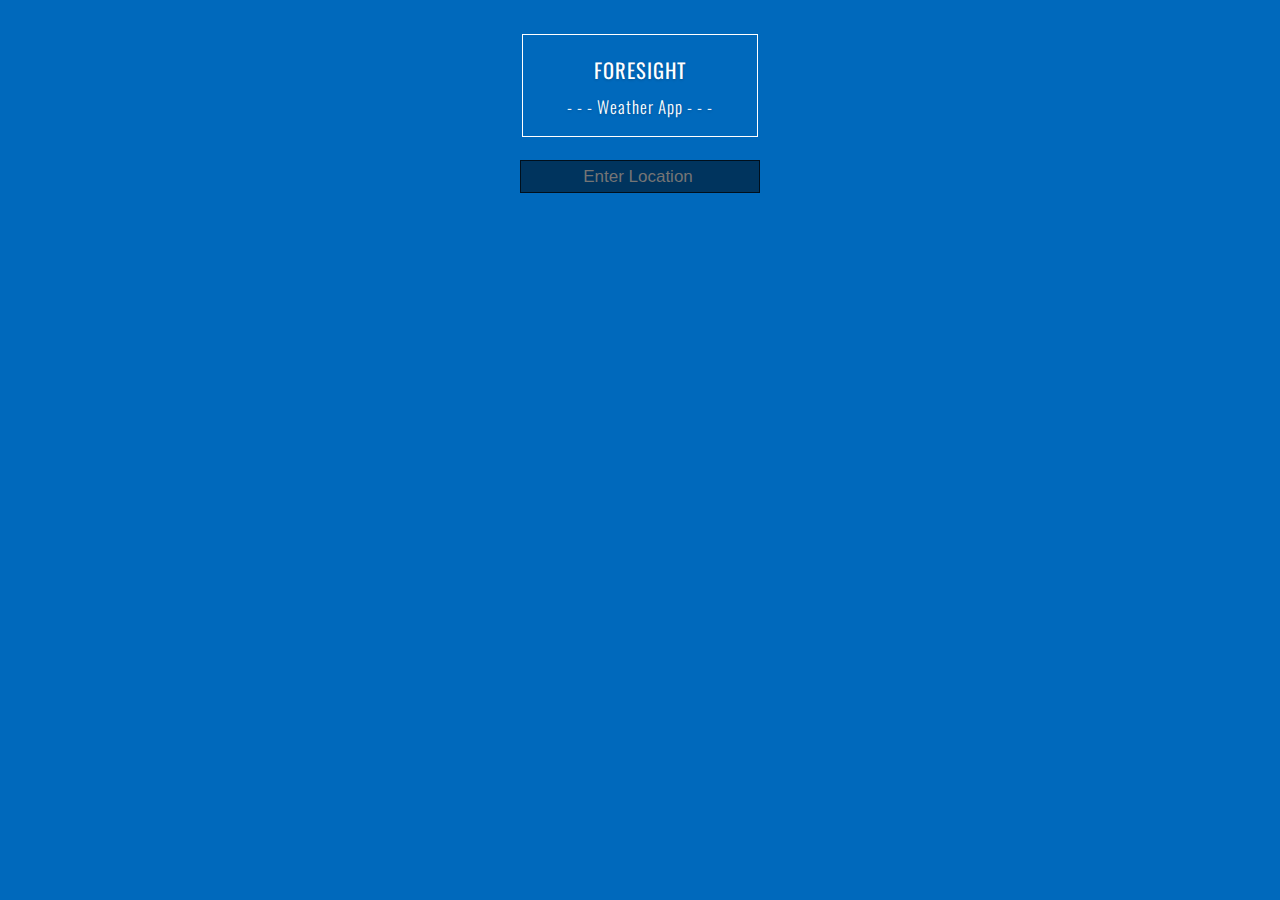
==== index.html @ 74f33e53 "Changed to HERE Geocoder" ====
<!doctype html>
<html class="no-js" lang="en">
<head>
    <meta charset="utf-8">
    <meta http-equiv="x-ua-compatible" content="ie=edge">
    <title>Foresight - Weather App</title>
    <meta name="description" content="">
    <meta name="viewport" content="width=device-width, initial-scale=1">

    <link rel="stylesheet" href="css/normalize.css">
    <link rel="stylesheet" href="css/main.css">
    <link href='https://fonts.googleapis.com/css?family=Oswald:400,300,700' rel='stylesheet' type='text/css'>


</head>
<body>
<div style="border:1px solid #fff; padding:1em; width: 200px; display:block; margin:0 auto;">
    <h1 style="font-size:1.2em; margin-top: 0.2em; text-transform:uppercase;">Foresight</h1>
    <p>- - - Weather App - - -</p>
</div>
<br>

<input id="hereInput" type="search" placeholder="Enter Location" autofocus />
<p class="errorMessage"></p>
<br><br>

<div id="userAlert">Fetching Forecast...</div>
<div id="results">
    <h2 class="locationName" translate="yes"></h2>

    <div id="currently">
        <h3>Right Now</h3>

        <div class="icon">
            <canvas></canvas>
        </div>
        <div class="temperature">
            <span class="val"></span>
        </div>

        <ul>
            <li class="summary">
                <span class="label">Currently: </span>
                <span class="val"></span>
            </li>
            <li class="apparentTemperature">
                <span class="label">Feels Like: </span>
                <span class="val"></span>
            </li>
            <li class="windSpeed">
                <span class="label">Wind Speed: </span>
                <span class="val"></span>
            </li>
            <li class="visibility">
                <span class="label">Visibility: </span>
                <span class="val"></span>
            </li>
        </ul>
    </div><!--

 --><div id="forecastSummary">
        <h3>Forecast Summary</h3>
        <ul>
            <li class="nextHour">
                <span class="label">Next Hour: </span>
                <span class="val"></span>
            </li>
            <li class="nextDay">
                <span class="label">Next Day: </span>
                <span class="val"></span>
            </li>
            <li class="nextWeek">
                <span class="label">Next Week: </span>
                <span class="val"></span>
            </li>
        </ul>
    </div>


    <div id="next7Days">
        <h3>Next 7 Days</h3>
        <ul>
            <li id="day0">
                <div class="dayOfWeek">loading...</div>
                <canvas class="icon"></canvas>
                <div class="dayDescription"></div>
                <div class="low"></div>
                <div class="high"></div>
            </li>
            <li id="day1">
                <div class="dayOfWeek"></div>
                <canvas class="icon"></canvas>
                <div class="dayDescription"></div>
                <div class="low"></div>
                <div class="high"></div>
            </li>
            <li id="day2">
                <div class="dayOfWeek"></div>
                <canvas class="icon"></canvas>
                <div class="dayDescription"></div>
                <div class="low"></div>
                <div class="high"></div>
            </li>
            <li id="day3">
                <div class="dayOfWeek"></div>
                <canvas class="icon"></canvas>
                <div class="dayDescription"></div>
                <div class="low"></div>
                <div class="high"></div>
            </li>
            <li id="day4">
                <div class="dayOfWeek"></div>
                <canvas class="icon"></canvas>
                <div class="dayDescription"></div>
                <div class="low"></div>
                <div class="high"></div>
            </li>
            <li id="day5">
                <div class="dayOfWeek"></div>
                <canvas class="icon"></canvas>
                <div class="dayDescription"></div>
                <div class="low"></div>
                <div class="high"></div>
            </li>
            <li id="day6">
                <div class="dayOfWeek"></div>
                <canvas class="icon"></canvas>
                <div class="dayDescription"></div>
                <div class="low"></div>
                <div class="high"></div>
            </li>
        </ul>
    </div>


</div>


<script src="js/modernizr-2.8.3.min.js"></script>
<script src="https://ajax.googleapis.com/ajax/libs/jquery/1.11.3/jquery.min.js"></script>
<script src="https://cdn.firebase.com/js/client/2.3.1/firebase.js"></script>
<script src="js/skycons.js"></script>
<script src="js/main.js"></script>


<script>

//  HERE Geocoding API - https://developer.here.com/rest-apis/documentation/geocoder --------------------
    var hereAppId = "o5tRxnkAAAkjiuRR6BSQ",
        hereAppCode = "tfNG7bDEiDsZki_YRaTDfQ",
        hereInput = null,
        hereUrl = "http://geocoder.api.here.com/6.2/search.json?" + "lg=eng" + "&searchtext=",
        hereRequestURL = null,
        hereResult = null,
        lat = null,
        lng = null,
        locationName = null;

// Forecast.Io variables - https://developer.forecast.io/ --------------------
    var fcApiUrl = "https://api.forecast.io/forecast",
        fcApiKey = "2dcaef59f4ef9b896eb1af4ad29d9aa2",
        fcRequestUrl = null,
        weatherData = null;

// Firebase variables - https://foresightweather.firebaseio.com/ --------------------
    var fireBase = new Firebase("https://foresightWeather.firebaseio.com/"),
        dataObject = null;

// Time Variables --------------------
    var date = new Date(),
        today = date.getDay(),
        dayNames = ['sun','mon','tue','wed','thu','fri','sat'];
for (var i=0; i<7; i++) {
    var ID = "#day"+i+" .dayOfWeek",
            dayNumber = today+i;
    if (dayNumber > 6) { dayNumber -=7 }
    $(ID).text(dayNames[dayNumber] + ': ');
}
$('#day0 .dayOfWeek').text('today: ');

// Skycons --------------------
    var renderSkycons = function(){
        var icons = new Skycons({"color": "#fff"}),
                list  = [
                    "clear-day", "clear-night", "partly-cloudy-day",
                    "partly-cloudy-night", "cloudy", "rain", "sleet", "snow", "wind",
                    "fog" ];
        for(var i = list.length; i--; )
            icons.set(list[i], list[i]);
        icons.play();
        for(i = list.length; i--; ) {
            var weatherType = list[i],
                    elements = document.getElementsByClassName( weatherType );
            for (e = elements.length; e--;){
                icons.set( elements[e], weatherType );
            }
        }
    };


// Populating the HTML --------------------
    var populateHtml = function(input) {

        $('.locationName').text(hereResult.Response.View[0].Result[0].Location.Address.Label);
        if ( (hereResult.Response.View[0].Result[0].Location.Address.Label).length < 20 )
           { $('h2.locationName').css('font-size','3.2em') }
        else { $('h2.locationName').css('font-size','2.5em') }

    // Current Conditions ----------
        $('#currently .icon canvas').removeClass().addClass(input.currently.icon);
        $('#currently .temperature .val').text(Math.floor(input.currently.temperature) + "°");
        $('#currently .summary .val').text(input.currently.summary);
        $('#currently .apparentTemperature .val').text(Math.round(input.currently.apparentTemperature) + "°");

        $('#currently .humidity .val').text(Math.floor((input.currently.humidity) * 100) + "%");
        $('#currently .windSpeed .val').text(Math.round(input.currently.windSpeed) + " mph");
        $('#currently .visibility .val').text(Math.round(input.currently.visibility) + " mi");

        if (input.minutely) {
            $('#forecastSummary .nextHour .val').text(input.minutely.summary);
        } else {$('#forecastSummary .nextHour .val').text("[no data available]")}
        $('#forecastSummary .nextDay .val').text(input.hourly.summary);
        $('#forecastSummary .nextWeek .val').text(input.daily.summary);

    // Daily Summary ----------
        for (var i=0; i<7; i++) {
            var ID = "#day"+i+" .dayDescription";
            $(ID).text(input.daily.data[i].summary);
        }

    // Daily Highs and Lows ----------
        for (var i=0; i<7; i++) {
            var ID = "#day"+i+" .high";
            $(ID).text(Math.round(input.daily.data[i].temperatureMax) + "°");
            var ID = "#day"+i+" .low";
            $(ID).text(Math.round(input.daily.data[i].temperatureMin) + "°");
        }

    // Daily Icon ----------
        for (var i=0; i<7; i++) {
            var ID = "#day"+i+" canvas";
            $(ID).removeClass().addClass(input.daily.data[i].icon);
        }
        renderSkycons();
    };

// Other Global Variables -------------------
    var fail = function(failurePoint){ return (console.log("Failure: " + failurePoint)) },
        win = function(){ return (console.log("Success!")) },
        userAlert = function(message){ $('#userAlert').show().text(message) },
        showResults = function(){ $('#results').show(); $('#userAlert').hide(); },
        hideResults = function(){ $('#results').hide(); userAlert("Fetching Forecast...") };

// Putting Everything together -------------------
    $(document).ready(function(){
        $('#hereInput').keyup(function(e) {
            hereInput = $('#hereInput').val().toLowerCase();
            if (e.keyCode == 13) {
                hideResults();
                hereInput = $('#hereInput').val();
                $('#hereInput').val('');
                hereRequestURL = hereUrl + hereInput + "&app_code=" + hereAppCode + "&app_id=" + hereAppId;
                $.ajax({
                    url: (hereRequestURL),
                    dataType: 'json',
                    success: (function(data){
                        hereResult = data;
                        if (hereResult.Response.View[0]) {
                            lat = hereResult.Response.View[0].Result[0].Location.NavigationPosition[0].Latitude;
                            lng = hereResult.Response.View[0].Result[0].Location.NavigationPosition[0].Longitude;
                        } else { userAlert("Please try a different location."); fail("Couldn't get Lat/Lng data.") }
                        fcRequestUrl = fcApiUrl + "/" + fcApiKey  + "/" + lat + "," + lng + "?callback=?";
                        $.ajax({
                            url: fcRequestUrl,
                            dataType: 'json',
                            success: (function(data){
                                weatherData = data;
                                console.log(weatherData);
                                populateHtml(weatherData);
                                showResults();
                                win("Fetched and Populated the Forecast.");
                            }),
                            timeout: 4000,
                            error: (function(){
                                fail("getting forecast.io JSON data.");
                            })
                        });
                    }),
                    timeout: 4000,
                    error: (function(){
                        userAlert("Sorry, server error. Please try again.");
                        fail("Timeout while getting location data.");
                    })
                });
            }
        });
    });


</script>


</body>
</html>
---- css/main.css ----
/*! HTML5 Boilerplate v5.2.0 | MIT License | https://html5boilerplate.com/ */
html {
    color: #333;
    font-size: 1em;
    line-height: 1.4;
}
::-moz-selection {
    background: #b3d4fc;
    text-shadow: none;
}
::selection {
    background: #b3d4fc;
    text-shadow: none;
}
hr {
    display: block;
    height: 1px;
    border: 0;
    border-top: 1px solid #ccc;
    margin: 1em 0;
    padding: 0;
}
audio, canvas, iframe, img, svg, video {
    vertical-align: middle;
}
fieldset {
    border: 0;
    margin: 0;
    padding: 0;
}
textarea {
    resize: vertical;
}
.browserupgrade {
    margin: 0.2em 0;
    background: #ccc;
    color: #000;
    padding: 0.2em 0;
}






html, h1, h2, h3, h4, h5, h6, li, p, input {
    -webkit-transition: 0.5s all;
       -moz-transition: 0.5s all;
        -ms-transition: 0.5s all;
         -o-transition: 0.5s all;
            transition: 0.5s all;
}

html {
    position: relative;
    width: 100%;
    color: #fff;
    background: #0069bc;
    /*background: #333;*/
    text-align: center;
    font-family: Oswald, Tahoma, Calibri, sans-serif;
    font-weight: 300;
    letter-spacing: 1px;
    font-size: 17px;
    overflow-y: scroll;
    text-shadow: 0 1px 3px rgba(0,0,0,0.2);
}
body {
    position: relative;
    width: 100%;
    min-height: 100%;
    padding: 2em 3em;
    box-sizing: border-box;
}

    h1, h2, h3, h4, h5, p {
        margin: 0.2em 0 0;
        padding: 0 0.5em;
        font-weight: normal;
    }
    h1 {
        font-size: 3em;
        margin: 0.5em;
       }
    h2 { font-size: 2.4em; }
    h3 {
        padding: 0.5em 0;
        margin: 2em 1em 1em;
        font-size: 1.5em;
        text-transform: uppercase;
        border-top: 1px solid #fff;
        border-bottom: 1px solid #fff;
    }
    h4 { font-size: 1.1em; }
    h5 { font-size: 1em; }

    p { font-weight: 300 }
    a {
        text-decoration: none;
        color: #fff;
    }

ul {
    display: block;
    margin: 0;
    padding: 0;
    list-style-type: none;
    border-collapse: collapse;
}

input {
    text-align: center;
    position: relative;
    padding: 0.3em 0.5em;
    background: rgba(0, 0, 0, 0.15);
    border: 1px solid rgba(0, 0, 0, 0.7);
    border-radius: 0;
    outline: none;
    font-family: Calibri, Helvetica, sans-serif;
    color: #bbb;
}
input:focus {
    background: rgba(0,0,0,0.5);
    color: #fff;

}


#loading {
    display: block;
    position: fixed;
    top: 0;
    left: 0;
    height: 100%;
    width: 100%;
    z-index: 9;
    opacity: 1;
    visibility: visible;
    background-color: #0069bc;
    /*background: #0069bc url(../loading.gif) 50% 50% no-repeat;*/
    -webkit-transition: 0.3s opacity;
    -moz-transition: 0.3s opacity;
    -ms-transition: 0.3s opacity;
    -o-transition: 0.3s opacity;
    transition: 0.3s opacity;
}
    #loading.dormant {
        opacity: 0;
        visibility: hidden;
        -webkit-transition: 0.3s opacity 0s, 0s visibility 0.3s;
        -moz-transition: 0.3s opacity 0s, 0s visibility 0.3s;
        -ms-transition: 0.3s opacity 0s, 0s visibility 0.3s;
        -o-transition: 0.3s opacity 0s, 0.3s visibility 0s;
        transition: 0.3s opacity 0s, 0s visibility 0.3s;
    }


header {
    position: fixed;
    top: 0;
    left: 0;
    width: 100%;
    padding: 1em 0;
    text-align: center;
    background-color: #000;
    z-index: 10;
}
    #headerInner {
        display: table;
        width: 90%;
        margin: 0 auto;
    }
        #logo, nav {
            display: table-cell;
            vertical-align: middle;
            text-align: right;
        }
        #logo {
            font-size: 1.25em;
            text-align: left;
            font-weight: normal ;
            color: #fff;
        }
        header ul {
            display: block;
            margin: 0 auto;
            padding: 0;
        }
            header li {
                display: inline-block;
                color: #888;
                padding: 0.3em;
                -webkit-transition-delay: 0.3s;
                -moz-transition-delay: 0.3s;
                -ms-transition-delay: 0.3s;
                -o-transition-delay: 0.3s;
                transition-delay: 0.3s;
            }
                header:hover li {
                    color: #bbb;
                    -webkit-transition-delay: 0s;
                    -moz-transition-delay: 0s;
                    -ms-transition-delay: 0s;
                    -o-transition-delay: 0s;
                    transition-delay: 0s;
                }
                header nav li:hover {
                    color: #fff;
                }
                nav li a {
                    color: inherit;
                    display: inline-block;
                    font-size: 1em;
                    padding: 0 0.25em;
                }
                nav li a:after {
                    display: inline-block;
                    content: "/";
                    color: #ddd !important;
                    padding-left: 1em;
                }
                nav li:last-child a:after {
                    display: none;
                }

#userName {
    display: none;
}
#logout, #login {
    display: inline-block;
}
    li#login a:after, li#logout a:after {
        display: none;
    }


#results {
    display: none;
}
    #userAlert {
        display: none;
    }


#currently, #forecastSummary {
    display: inline-block;
    vertical-align: top;
    width: 50%;
    max-width: 600px;
    margin: 0 auto;
}

    #currently .icon, #currently .temperature {
        display: inline-block;
        vertical-align: bottom;
        font-size: 2.5em;
    }
    #currently .temperature {
        font-size: 4em;
        /*line-height: 1em;*/
        margin-top: -0.2em;
    }



#forecastSummary ul {
    width: 80%;
    max-width: 500px;
    margin: -0.3em auto 0;
    text-align: left;
}
    #forecastSummary .label {
        display: block;
        padding: 0.5em 0 0;
        line-height: 1em;
        font-size: 1.2em;
        font-weight: 400;
        text-transform: uppercase;
    }

#next7Days ul {
    display: table;
    width: 80%;
    max-width: 700px;
    margin: 0 auto;
    border-top: 1px solid #bbb;
    background: rgba(0,0,0,0.1);
}
    #next7Days li {
        display: table-row;
        margin: 0 auto;
        border-bottom: 1px solid #bbb;
    }
    #next7Days li > div, #next7Days canvas {
        padding: 1em 2%;
        display: table-cell;
        vertical-align: middle;
    }
    .dayOfWeek {
        width: 2.6em;
        text-align: right;
        font-weight: normal;
        text-transform: uppercase;
    }
    .dayDescription {
        text-align: left;
    }
    #dayList .high, #dayList .low {
        padding: 0 2px;
    }


canvas {
    height: 2em;
    width: 4em;
    margin: 0 -0.8em;
}



footer {
    position: absolute;
    bottom: 0;
    width: 100%;
    padding: 0.2em 0;
    text-align: center;
    background: #000;
}
    #footerInner {
        position: relative;
        width: 90%;
        display: inline-block;
        text-align: right;
        font-size: 0.8em;
    }



.errorMessage {
    display: none;
}
.errorMessage:before {
    content: "Please enter a valid Zip Code.";
    display: block;
}





@media (max-width:850px) {
    body { padding: 2em 1em; }
    h3 { margin: 2em 0 1em; }
    #forecastSummary ul {
        text-align: center;
    }
}

@media (max-width:700px) {
    body {
        padding: 2em 0;
    }
    #currently, #forecastSummary {
        display: block;
        width: 100%;
    }

    h3 {
        margin-top: 2em;
    }
    #forecastSummary ul,#next7Days ul {
        width: 90%;
    }
}

@media (max-width:600px) {
    header {
        position: relative;
        text-align: center;
    }
    #logo, nav {
        display: block;
        text-align: center !important;
        padding: 0.5em 0;
        float: none;
        width: auto;
    }
        #logo { padding-bottom: 0 }
}

@media(max-height:600px) {
    header {
        position: relative;
    }
}




















/* ==========================================================================
   Helper classes
   ========================================================================== */

/*
 * Hide visually and from screen readers:
 */

.hidden {
    display: none !important;
}

/*
 * Hide only visually, but have it available for screen readers:
 * http://snook.ca/archives/html_and_css/hiding-content-for-accessibility
 */

.visuallyhidden {
    border: 0;
    clip: rect(0 0 0 0);
    height: 1px;
    margin: -1px;
    overflow: hidden;
    padding: 0;
    position: absolute;
    width: 1px;
}

/*
 * Extends the .visuallyhidden class to allow the element
 * to be focusable when navigated to via the keyboard:
 * https://www.drupal.org/node/897638
 */

.visuallyhidden.focusable:active,
.visuallyhidden.focusable:focus {
    clip: auto;
    height: auto;
    margin: 0;
    overflow: visible;
    position: static;
    width: auto;
}

/*
 * Hide visually and from screen readers, but maintain layout
 */

.invisible {
    visibility: hidden;
}

/*
 * Clearfix: contain floats
 *
 * For modern browsers
 * 1. The space content is one way to avoid an Opera bug when the
 *    `contenteditable` attribute is included anywhere else in the document.
 *    Otherwise it causes space to appear at the top and bottom of elements
 *    that receive the `clearfix` class.
 * 2. The use of `table` rather than `block` is only necessary if using
 *    `:before` to contain the top-margins of child elements.
 */

.clearfix:before,
.clearfix:after {
    content: " "; /* 1 */
    display: table; /* 2 */
}

.clearfix:after {
    clear: both;
}

/* ==========================================================================
   EXAMPLE Media Queries for Responsive Design.
   These examples override the primary ('mobile first') styles.
   Modify as content requires.
   ========================================================================== */

@media only screen and (min-width: 35em) {
    /* Style adjustments for viewports that meet the condition */
}

@media print,
       (-webkit-min-device-pixel-ratio: 1.25),
       (min-resolution: 1.25dppx),
       (min-resolution: 120dpi) {
    /* Style adjustments for high resolution devices */
}

/* ==========================================================================
   Print styles.
   Inlined to avoid the additional HTTP request:
   http://www.phpied.com/delay-loading-your-print-css/
   ========================================================================== */

@media print {
    *,
    *:before,
    *:after {
        background: transparent !important;
        color: #000 !important; /* Black prints faster:
                                   http://www.sanbeiji.com/archives/953 */
        box-shadow: none !important;
        text-shadow: none !important;
    }

    a,
    a:visited {
        text-decoration: underline;
    }

    a[href]:after {
        content: " (" attr(href) ")";
    }

    abbr[title]:after {
        content: " (" attr(title) ")";
    }

    /*
     * Don't show links that are fragment identifiers,
     * or use the `javascript:` pseudo protocol
     */

    a[href^="#"]:after,
    a[href^="javascript:"]:after {
        content: "";
    }

    pre,
    blockquote {
        border: 1px solid #999;
        page-break-inside: avoid;
    }

    /*
     * Printing Tables:
     * http://css-discuss.incutio.com/wiki/Printing_Tables
     */

    thead {
        display: table-header-group;
    }

    tr,
    img {
        page-break-inside: avoid;
    }

    img {
        max-width: 100% !important;
    }

    p,
    h2,
    h3 {
        orphans: 3;
        widows: 3;
    }

    h2,
    h3 {
        page-break-after: avoid;
    }
}
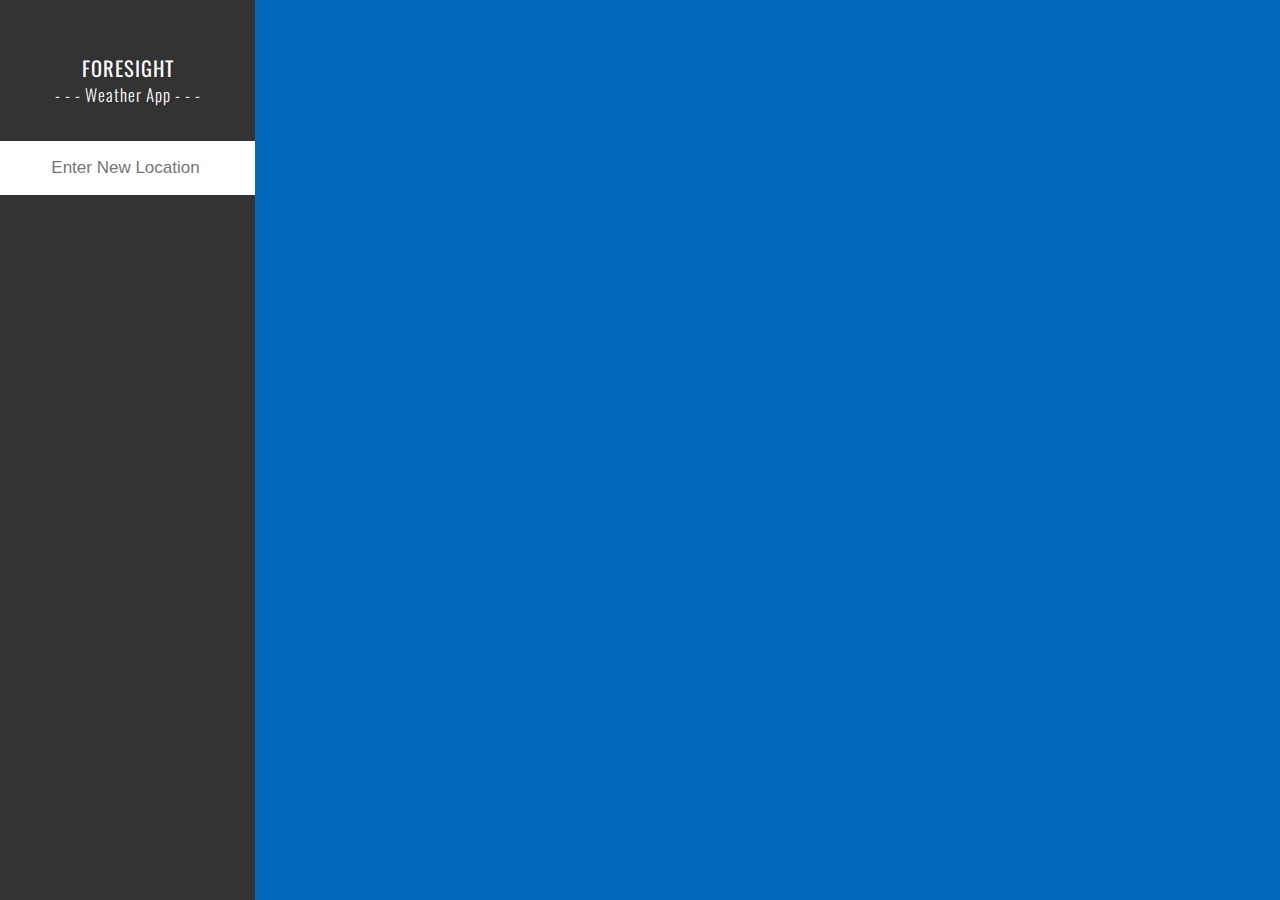
==== commit 38fd098d: "Imported Changes from Testing to Index" ====
--- a/index.html
+++ b/index.html
@@ -8,57 +8,66 @@
     <meta name="viewport" content="width=device-width, initial-scale=1">
 
     <link rel="stylesheet" href="css/normalize.css">
-    <link rel="stylesheet" href="css/main.css">
+    <link rel="stylesheet" href="css/mainTesting.css">
     <link href='https://fonts.googleapis.com/css?family=Oswald:400,300,700' rel='stylesheet' type='text/css'>
 
 
 </head>
 <body>
-<div style="border:1px solid #fff; padding:1em; width: 200px; display:block; margin:0 auto;">
-    <h1 style="font-size:1.2em; margin-top: 0.2em; text-transform:uppercase;">Foresight</h1>
-    <p>- - - Weather App - - -</p>
-</div>
-<br>
-
-<input id="hereInput" type="search" placeholder="Enter Location" autofocus />
-<p class="errorMessage"></p>
-<br><br>
-
-<div id="userAlert">Fetching Forecast...</div>
-<div id="results">
-    <h2 class="locationName" translate="yes"></h2>
-
-    <div id="currently">
-        <h3>Right Now</h3>
-
-        <div class="icon">
-            <canvas></canvas>
-        </div>
-        <div class="temperature">
-            <span class="val"></span>
-        </div>
-
-        <ul>
-            <li class="summary">
-                <span class="label">Currently: </span>
+<aside>
+
+    <div id="mainTitle">
+        <h1>Foresight</h1>
+        <p>- - - Weather App - - -</p>
+    </div>
+
+    <input id="hereInput" type="search" placeholder="Enter New Location" autofocus />
+    <p class="errorMessage"></p>
+    <br>
+
+    <div id="tempToggle">
+        <span id="fahrenheit" class="active">°F</span><!--
+         --><span id="celsius">°C</span>
+    </div>
+
+    <div id="userAlert">Fetching Forecast...</div>
+
+</aside>
+<main>
+    <div id="results">
+        <h2 class="locationName"></h2>
+
+        <div id="currently">
+            <h3>Right Now</h3>
+
+            <div class="icon">
+                <canvas></canvas>
+            </div>
+            <div class="temperature">
                 <span class="val"></span>
-            </li>
-            <li class="apparentTemperature">
-                <span class="label">Feels Like: </span>
-                <span class="val"></span>
-            </li>
-            <li class="windSpeed">
-                <span class="label">Wind Speed: </span>
-                <span class="val"></span>
-            </li>
-            <li class="visibility">
-                <span class="label">Visibility: </span>
-                <span class="val"></span>
-            </li>
-        </ul>
-    </div><!--
-
- --><div id="forecastSummary">
+            </div>
+
+            <ul>
+                <li class="summary">
+                    <span class="label">Currently: </span>
+                    <span class="val"></span>
+                </li>
+                <li class="apparentTemperature">
+                    <span class="label">Feels Like: </span>
+                    <span class="val"></span>
+                </li>
+                <li class="windSpeed">
+                    <span class="label">Wind Speed: </span>
+                    <span class="val"></span>
+                </li>
+                <li class="visibility">
+                    <span class="label">Visibility: </span>
+                    <span class="val"></span>
+                </li>
+            </ul>
+        </div><!--
+
+             --><div id="forecastSummary">
         <h3>Forecast Summary</h3>
         <ul>
             <li class="nextHour">
@@ -77,63 +86,57 @@
     </div>
 
 
-    <div id="next7Days">
-        <h3>Next 7 Days</h3>
-        <ul>
-            <li id="day0">
-                <div class="dayOfWeek">loading...</div>
-                <canvas class="icon"></canvas>
-                <div class="dayDescription"></div>
-                <div class="low"></div>
-                <div class="high"></div>
-            </li>
-            <li id="day1">
-                <div class="dayOfWeek"></div>
-                <canvas class="icon"></canvas>
-                <div class="dayDescription"></div>
-                <div class="low"></div>
-                <div class="high"></div>
-            </li>
-            <li id="day2">
-                <div class="dayOfWeek"></div>
-                <canvas class="icon"></canvas>
-                <div class="dayDescription"></div>
-                <div class="low"></div>
-                <div class="high"></div>
-            </li>
-            <li id="day3">
-                <div class="dayOfWeek"></div>
-                <canvas class="icon"></canvas>
-                <div class="dayDescription"></div>
-                <div class="low"></div>
-                <div class="high"></div>
-            </li>
-            <li id="day4">
-                <div class="dayOfWeek"></div>
-                <canvas class="icon"></canvas>
-                <div class="dayDescription"></div>
-                <div class="low"></div>
-                <div class="high"></div>
-            </li>
-            <li id="day5">
-                <div class="dayOfWeek"></div>
-                <canvas class="icon"></canvas>
-                <div class="dayDescription"></div>
-                <div class="low"></div>
-                <div class="high"></div>
-            </li>
-            <li id="day6">
-                <div class="dayOfWeek"></div>
-                <canvas class="icon"></canvas>
-                <div class="dayDescription"></div>
-                <div class="low"></div>
-                <div class="high"></div>
-            </li>
-        </ul>
+        <div id="next7Days">
+            <h3>Next 7 Days</h3>
+            <ul>
+                <li id="day0">
+                    <div class="dayOfWeek">loading...</div>
+                    <canvas class="icon"></canvas>
+                    <div class="dayDescription"></div>
+                    <div class="tempBar"><span class="low"></span><span class="bar"></span><span class="high"></span></div>
+                </li>
+                <li id="day1">
+                    <div class="dayOfWeek"></div>
+                    <canvas class="icon"></canvas>
+                    <div class="dayDescription"></div>
+                    <div class="tempBar"><span class="low"></span><span class="bar"></span><span class="high"></span></div>
+                </li>
+                <li id="day2">
+                    <div class="dayOfWeek"></div>
+                    <canvas class="icon"></canvas>
+                    <div class="dayDescription"></div>
+                    <div class="tempBar"><span class="low"></span><span class="bar"></span><span class="high"></span></div>
+                </li>
+                <li id="day3">
+                    <div class="dayOfWeek"></div>
+                    <canvas class="icon"></canvas>
+                    <div class="dayDescription"></div>
+                    <div class="tempBar"><span class="low"></span><span class="bar"></span><span class="high"></span></div>
+                </li>
+                <li id="day4">
+                    <div class="dayOfWeek"></div>
+                    <canvas class="icon"></canvas>
+                    <div class="dayDescription"></div>
+                    <div class="tempBar"><span class="low"></span><span class="bar"></span><span class="high"></span></div>
+                </li>
+                <li id="day5">
+                    <div class="dayOfWeek"></div>
+                    <canvas class="icon"></canvas>
+                    <div class="dayDescription"></div>
+                    <div class="tempBar"><span class="low"></span><span class="bar"></span><span class="high"></span></div>
+                </li>
+                <li id="day6">
+                    <div class="dayOfWeek"></div>
+                    <canvas class="icon"></canvas>
+                    <div class="dayDescription"></div>
+                    <div class="tempBar"><span class="low"></span><span class="bar"></span><span class="high"></span></div>
+                </li>
+            </ul>
+        </div>
+
+
     </div>
-
-
-</div>
+</main>
 
 
 <script src="js/modernizr-2.8.3.min.js"></script>
@@ -146,7 +149,7 @@
 <script>
 
 //  HERE Geocoding API - https://developer.here.com/rest-apis/documentation/geocoder --------------------
-    var hereAppId = "o5tRxnkAAAkjiuRR6BSQ",
+var hereAppId = "o5tRxnkAAAkjiuRR6BSQ",
         hereAppCode = "tfNG7bDEiDsZki_YRaTDfQ",
         hereInput = null,
         hereUrl = "http://geocoder.api.here.com/6.2/search.json?" + "lg=eng" + "&searchtext=",
@@ -157,148 +160,230 @@
         locationName = null;
 
 // Forecast.Io variables - https://developer.forecast.io/ --------------------
-    var fcApiUrl = "https://api.forecast.io/forecast",
+var fcApiUrl = "https://api.forecast.io/forecast",
         fcApiKey = "2dcaef59f4ef9b896eb1af4ad29d9aa2",
         fcRequestUrl = null,
+        fcTempChoice = "us",
         weatherData = null;
 
 // Firebase variables - https://foresightweather.firebaseio.com/ --------------------
-    var fireBase = new Firebase("https://foresightWeather.firebaseio.com/"),
+var fireBase = new Firebase("https://foresightWeather.firebaseio.com/"),
         dataObject = null;
 
-// Time Variables --------------------
+// Skycons --------------------
+var renderSkycons = function () {
+    var icons = new Skycons({"color": "#fff"}),
+            list = [
+                "clear-day", "clear-night", "partly-cloudy-day",
+                "partly-cloudy-night", "cloudy", "rain", "sleet", "snow", "wind",
+                "fog" ];
+    for (var i = list.length; i--;)
+        icons.set(list[i], list[i]);
+    icons.play();
+    for (i = list.length; i--;) {
+        var weatherType = list[i],
+                elements = document.getElementsByClassName(weatherType);
+        for (e = elements.length; e--;) {
+            icons.set(elements[e], weatherType);
+        }
+    }
+};
+
+// Populating the HTML --------------------
+var populateHtml = function(input) {
+
+    $('.locationName').text(hereResult.Response.View[0].Result[0].Location.Address.Label);
+    if ((hereResult.Response.View[0].Result[0].Location.Address.Label).length < 20) {
+        $('h2.locationName').css('font-size', '3.2em')
+    }
+    else {
+        $('h2.locationName').css('font-size', '2.5em')
+    }
+
+    // Current Conditions ----------
+    $('#currently .icon canvas').removeClass().addClass(input.currently.icon);
+    $('#currently .temperature .val').text(Math.floor(input.currently.temperature));
+    $('#currently .summary .val').text(input.currently.summary);
+    $('#currently .apparentTemperature .val').text(Math.round(input.currently.apparentTemperature));
+
+    $('#currently .humidity .val').text(Math.floor((input.currently.humidity) * 100) + "%");
+    $('#currently .windSpeed .val').text(Math.round(input.currently.windSpeed) + " mph");
+    $('#currently .visibility .val').text(Math.round(input.currently.visibility) + " mi");
+
+    if (input.minutely) {
+        $('#forecastSummary .nextHour .val').text(input.minutely.summary);
+    } else {
+        $('#forecastSummary .nextHour .val').text("[no data available]")
+    }
+    $('#forecastSummary .nextDay .val').text(input.hourly.summary);
+    $('#forecastSummary .nextWeek .val').text(input.daily.summary);
+
+    // Days of the Week ----------
     var date = new Date(),
-        today = date.getDay(),
-        dayNames = ['sun','mon','tue','wed','thu','fri','sat'];
-for (var i=0; i<7; i++) {
-    var ID = "#day"+i+" .dayOfWeek",
-            dayNumber = today+i;
-    if (dayNumber > 6) { dayNumber -=7 }
-    $(ID).text(dayNames[dayNumber] + ': ');
-}
-$('#day0 .dayOfWeek').text('today: ');
-
-// Skycons --------------------
-    var renderSkycons = function(){
-        var icons = new Skycons({"color": "#fff"}),
-                list  = [
-                    "clear-day", "clear-night", "partly-cloudy-day",
-                    "partly-cloudy-night", "cloudy", "rain", "sleet", "snow", "wind",
-                    "fog" ];
-        for(var i = list.length; i--; )
-            icons.set(list[i], list[i]);
-        icons.play();
-        for(i = list.length; i--; ) {
-            var weatherType = list[i],
-                    elements = document.getElementsByClassName( weatherType );
-            for (e = elements.length; e--;){
-                icons.set( elements[e], weatherType );
+            myOffset = date.getTimezoneOffset()/60,
+            locationOffset = weatherData.offset,
+            locationHourNow = date.getHours() + myOffset + locationOffset,
+            today = date.getDay(),
+            dayNames = ['sun', 'mon', 'tue', 'wed', 'thu', 'fri', 'sat'];
+    while (locationHourNow > 24) { locationHourNow -= 24; today += 1; }
+    for (var i = 0; i < 7; i++) {
+        var ID = "#day" + i + " .dayOfWeek",
+                dayNumber = today + i;
+        while (dayNumber > 6) { dayNumber -= 7 }
+        $(ID).text(dayNames[dayNumber] + ': ');
+    }
+    $('#day0 .dayOfWeek').text('today: ');
+
+    // Daily Summary ----------
+    for (var i = 0; i < 7; i++) {
+        var ID = "#day" + i + " .dayDescription";
+        $(ID).text(input.daily.data[i].summary);
+    }
+
+    // Daily Highs and Lows ----------
+    var totalRange = [],
+            dailyRange = [];
+    for (var i=0; i<7; i++) {
+        var tempMax = (Math.round(input.daily.data[i].temperatureMax)),
+                tempMin = (Math.round(input.daily.data[i].temperatureMin));
+        var ID = "#day"+i;
+        $(ID).data('high',tempMax).data('low',tempMin);
+        $(ID + ' .high').text($(ID).data('high'));
+        $(ID + ' .low').text($(ID).data('low'));
+        totalRange.push(tempMax, tempMin);
+    }
+    totalRange.sort(function(a,b){ return a - b; });
+    var weekRange = (totalRange[totalRange.length-1]) - (totalRange[0]);
+    for (var i=0; i<7; i++) {
+        var ID = "#day"+ i,
+                rangeMultiplier = 100/weekRange,
+                spanWidth = ($(ID).data('high'))-($(ID).data('low')),
+                tempMin = (Math.round(input.daily.data[i].temperatureMin)),
+                shift = (tempMin - totalRange[0])*rangeMultiplier/2 + "%";
+        $(ID+' .tempBar .bar').css('width',(spanWidth*rangeMultiplier*(0.5))+"%");
+        $(ID+' .tempBar .low').css('padding-left',shift);
+    }
+
+    // Daily Icon ----------
+    for (var i=0; i<7; i++) {
+        var ID = "#day"+i+" canvas";
+        $(ID).removeClass().addClass(input.daily.data[i].icon);
+    }
+    renderSkycons();
+
+};
+
+// Weather Request -------------------
+var lat = null,
+        lng = null;
+var locationJsonRequest = function(){
+    $.ajax({
+        url: (hereRequestURL),
+        dataType: 'json',
+        success: (function(data){
+            hereResult = data;
+            if (hereResult.Response.View[0] && hereResult.Response.View[0].Result[0].Location) {
+                lat = hereResult.Response.View[0].Result[0].Location.NavigationPosition[0].Latitude;
+                lng = hereResult.Response.View[0].Result[0].Location.NavigationPosition[0].Longitude;
+                weatherJsonRequest("Network failure, please try again.");
+            } else {
+                userAlertFail("Please try a different location.");
+                fail("Couldn't get Lat/Lng data.")
             }
+        }),
+        timeout: 6000,
+        error: (function(){
+            userAlertFail("Network failure, please try again.");
+            fail("Timeout while getting location data.");
+        })
+    });
+};
+var weatherJsonRequest = function (failMessage){
+    fcRequestUrl = fcApiUrl + "/" + fcApiKey  + "/" + lat + "," + lng + "?callback=?&units=" + fcTempChoice;
+    $.ajax({
+        url: fcRequestUrl,
+        dataType: 'json',
+        success: (function(data){
+            weatherData = data;
+            populateHtml(weatherData);
+            showResults();
+            win("Fetched and Populated the Forecast.");
+            $('#tempToggle').fadeIn();
+        }),
+        timeout: 6000,
+        error: (function(){
+            userAlertFail(failMessage);
+            fail("getting forecast.io JSON data.");
+        })
+    });
+};
+
+// Temperature Toggle (Fahrenheit to Celsius) --------------------
+var tempToggle = function(){
+    $('#tempToggle').click(function() {
+        if (fcTempChoice == "us") {
+            fcTempChoice = "si";
+            $('#fahrenheit').toggleClass('active');
+            $('#celsius').toggleClass('active');
+            userAlertLoading("Changing to Celsius...");
+            weatherJsonRequest("Sorry, connection error.");
+        } else {
+            fcTempChoice = "us";
+            $('#fahrenheit').toggleClass('active');
+            $('#celsius').toggleClass('active');
+            userAlertLoading("Changing to Fahrenheit...");
+            weatherJsonRequest("Sorry, connection error.");
         }
-    };
-
-
-// Populating the HTML --------------------
-    var populateHtml = function(input) {
-
-        $('.locationName').text(hereResult.Response.View[0].Result[0].Location.Address.Label);
-        if ( (hereResult.Response.View[0].Result[0].Location.Address.Label).length < 20 )
-           { $('h2.locationName').css('font-size','3.2em') }
-        else { $('h2.locationName').css('font-size','2.5em') }
-
-    // Current Conditions ----------
-        $('#currently .icon canvas').removeClass().addClass(input.currently.icon);
-        $('#currently .temperature .val').text(Math.floor(input.currently.temperature) + "°");
-        $('#currently .summary .val').text(input.currently.summary);
-        $('#currently .apparentTemperature .val').text(Math.round(input.currently.apparentTemperature) + "°");
-
-        $('#currently .humidity .val').text(Math.floor((input.currently.humidity) * 100) + "%");
-        $('#currently .windSpeed .val').text(Math.round(input.currently.windSpeed) + " mph");
-        $('#currently .visibility .val').text(Math.round(input.currently.visibility) + " mi");
-
-        if (input.minutely) {
-            $('#forecastSummary .nextHour .val').text(input.minutely.summary);
-        } else {$('#forecastSummary .nextHour .val').text("[no data available]")}
-        $('#forecastSummary .nextDay .val').text(input.hourly.summary);
-        $('#forecastSummary .nextWeek .val').text(input.daily.summary);
-
-    // Daily Summary ----------
-        for (var i=0; i<7; i++) {
-            var ID = "#day"+i+" .dayDescription";
-            $(ID).text(input.daily.data[i].summary);
+    });
+};
+
+// Other bits and pieces -------------------
+var fail = function(failurePoint){
+            $('#tempToggle').fadeOut();
+            return (console.log ("Failure: " + failurePoint))
+        },
+        win = function(successPoint){ return (console.log("Success! " + successPoint)); $('#userAlert').fadeOut(); },
+        userAlertFail = function(message){ $('#userAlert').fadeIn().text(message); $('#hereInput').focus(); },
+        userAlertLoading = function(message){ $('#userAlert').fadeIn().text(message);},
+        userAlertFadeOut = function(){ $('#userAlert').fadeOut();},
+        showResults = function(){ $('#results').fadeIn(); userAlertFadeOut()},
+        hideResults = function(){ $('#results').fadeOut(); userAlertLoading("Fetching Forecast...") };
+
+// Putting Everything together -------------------
+$(document).ready(function(){
+    $('#hereInput').keyup(function(e) {
+        hereInput = $('#hereInput').val().toLowerCase();
+        if (e.keyCode == 13) {
+            hideResults();
+            $('#tempToggle').fadeOut();
+            hereInput = $('#hereInput').val();
+            $('#hereInput').val('').blur();
+            hereRequestURL = hereUrl + hereInput + "&app_code=" + hereAppCode + "&app_id=" + hereAppId;
+            locationJsonRequest();
         }
-
-    // Daily Highs and Lows ----------
-        for (var i=0; i<7; i++) {
-            var ID = "#day"+i+" .high";
-            $(ID).text(Math.round(input.daily.data[i].temperatureMax) + "°");
-            var ID = "#day"+i+" .low";
-            $(ID).text(Math.round(input.daily.data[i].temperatureMin) + "°");
-        }
-
-    // Daily Icon ----------
-        for (var i=0; i<7; i++) {
-            var ID = "#day"+i+" canvas";
-            $(ID).removeClass().addClass(input.daily.data[i].icon);
-        }
-        renderSkycons();
-    };
-
-// Other Global Variables -------------------
-    var fail = function(failurePoint){ return (console.log("Failure: " + failurePoint)) },
-        win = function(){ return (console.log("Success!")) },
-        userAlert = function(message){ $('#userAlert').show().text(message) },
-        showResults = function(){ $('#results').show(); $('#userAlert').hide(); },
-        hideResults = function(){ $('#results').hide(); userAlert("Fetching Forecast...") };
-
-// Putting Everything together -------------------
-    $(document).ready(function(){
-        $('#hereInput').keyup(function(e) {
-            hereInput = $('#hereInput').val().toLowerCase();
-            if (e.keyCode == 13) {
-                hideResults();
-                hereInput = $('#hereInput').val();
-                $('#hereInput').val('');
-                hereRequestURL = hereUrl + hereInput + "&app_code=" + hereAppCode + "&app_id=" + hereAppId;
-                $.ajax({
-                    url: (hereRequestURL),
-                    dataType: 'json',
-                    success: (function(data){
-                        hereResult = data;
-                        if (hereResult.Response.View[0]) {
-                            lat = hereResult.Response.View[0].Result[0].Location.NavigationPosition[0].Latitude;
-                            lng = hereResult.Response.View[0].Result[0].Location.NavigationPosition[0].Longitude;
-                        } else { userAlert("Please try a different location."); fail("Couldn't get Lat/Lng data.") }
-                        fcRequestUrl = fcApiUrl + "/" + fcApiKey  + "/" + lat + "," + lng + "?callback=?";
-                        $.ajax({
-                            url: fcRequestUrl,
-                            dataType: 'json',
-                            success: (function(data){
-                                weatherData = data;
-                                console.log(weatherData);
-                                populateHtml(weatherData);
-                                showResults();
-                                win("Fetched and Populated the Forecast.");
-                            }),
-                            timeout: 4000,
-                            error: (function(){
-                                fail("getting forecast.io JSON data.");
-                            })
-                        });
-                    }),
-                    timeout: 4000,
-                    error: (function(){
-                        userAlert("Sorry, server error. Please try again.");
-                        fail("Timeout while getting location data.");
-                    })
-                });
-            }
-        });
     });
+    tempToggle();
+});
 
 
 </script>
 
 
 </body>
-</html>+</html>
+
+
+
+
+
+
+
+
+
+
+
+
+
+
+
+
--- a/css/mainTesting.css
+++ b/css/mainTesting.css
@@ -0,0 +1,679 @@
+/*! HTML5 Boilerplate v5.2.0 | MIT License | https://html5boilerplate.com/ */
+html {
+    color: #333;
+    font-size: 1em;
+    line-height: 1.4;
+}
+::-moz-selection {
+    background: #b3d4fc;
+    text-shadow: none;
+}
+::selection {
+    background: #b3d4fc;
+    text-shadow: none;
+}
+hr {
+    display: block;
+    height: 1px;
+    border: 0;
+    border-top: 1px solid #ccc;
+    margin: 1em 0;
+    padding: 0;
+}
+audio, canvas, iframe, img, svg, video {
+    vertical-align: middle;
+}
+fieldset {
+    border: 0;
+    margin: 0;
+    padding: 0;
+}
+textarea {
+    resize: vertical;
+}
+.browserupgrade {
+    margin: 0.2em 0;
+    background: #ccc;
+    color: #000;
+    padding: 0.2em 0;
+}
+
+
+
+
+
+
+html, h1, h2, h3, h4, h5, h6, li, p, input {
+    -webkit-transition: 0.5s all;
+       -moz-transition: 0.5s all;
+        -ms-transition: 0.5s all;
+         -o-transition: 0.5s all;
+            transition: 0.5s all;
+}
+
+html {
+    position: relative;
+    height: 100%;
+    width: 100%;
+    color: #fff;
+    background: #0069bc;
+    /*background: #333;*/
+    text-align: center;
+    font-family: Oswald, Tahoma, Calibri, sans-serif;
+    font-weight: 300;
+    letter-spacing: 1px;
+    font-size: 17px;
+    overflow-y: scroll;
+    text-shadow: 0 1px 3px rgba(0,0,0,0.2);
+}
+body {
+    position: relative;
+    width: 100%;
+    box-sizing: border-box;
+}
+
+    h1, h2, h3, h4, h5, p {
+        margin: 0;
+        padding: 0 0.5em;
+        font-weight: normal;
+    }
+    h1 {
+        margin-top: 1em;
+        font-size: 1.2em;
+        text-transform: uppercase;
+       }
+    h2 { font-size: 2.4em; }
+    h3 {
+        padding: 0.5em 0;
+        margin: 2em 1em 1em;
+        font-size: 1.3em;
+        text-transform: uppercase;
+        border-top: 1px solid #fff;
+        border-bottom: 1px solid #fff;
+        background: rgba(0,0,0,0.25);
+    }
+    h4 { font-size: 1.1em; }
+    h5 { font-size: 1em; }
+
+    p { font-weight: 300 }
+    a {
+        text-decoration: none;
+        color: #fff;
+    }
+
+ul {
+    display: block;
+    margin: 0;
+    padding: 0;
+    list-style-type: none;
+    border-collapse: collapse;
+}
+
+input {
+    text-align: center;
+    position: relative;
+    padding: 1em 0.2em;
+    background: rgba(255,255,255,0.2);
+    width: 100%;
+    border: none;
+    outline: none;
+    font-family: Calibri, Helvetica, sans-serif;
+    color: #fff;
+    box-sizing: border-box !important;
+}
+input:focus {
+    background: rgba(255,255,255,1);
+    color: #000;
+}
+
+aside, main {
+    display: block;
+}
+aside {
+    position: fixed;
+    left: 0; top: 0;
+    height: 100%;
+    width: 15em;
+    background: #333;
+}
+main {
+    box-sizing: border-box;
+    padding: 2em 0 2em 15em;
+}
+
+
+
+
+#loading {
+    display: block;
+    position: fixed;
+    top: 0;
+    left: 0;
+    height: 100%;
+    width: 100%;
+    z-index: 9;
+    opacity: 1;
+    visibility: visible;
+    background-color: #0069bc;
+    /*background: #0069bc url(../loading.gif) 50% 50% no-repeat;*/
+    -webkit-transition: 0.3s opacity;
+    -moz-transition: 0.3s opacity;
+    -ms-transition: 0.3s opacity;
+    -o-transition: 0.3s opacity;
+    transition: 0.3s opacity;
+}
+    #loading.dormant {
+        opacity: 0;
+        visibility: hidden;
+        -webkit-transition: 0.3s opacity 0s, 0s visibility 0.3s;
+        -moz-transition: 0.3s opacity 0s, 0s visibility 0.3s;
+        -ms-transition: 0.3s opacity 0s, 0s visibility 0.3s;
+        -o-transition: 0.3s opacity 0s, 0.3s visibility 0s;
+        transition: 0.3s opacity 0s, 0s visibility 0.3s;
+    }
+
+#mainTitle {
+    position: relative;
+    padding: 2em 0;
+    width: 100%;
+    display :block;
+    margin: 0 auto;
+}
+
+
+#tempToggle {
+    position: absolute;
+    display: none;
+    bottom: 0;
+    width: 100%;
+    color: #fff;
+    cursor: pointer;
+    background: rgba(255,255,255,0.15);
+}
+    #tempToggle > * {
+        display: inline-block;
+        vertical-align: middle;
+        padding: 0.5em 0 0.8em 0;
+        text-align: center;
+        width: 50%;
+        transition: 0.4s all;
+    }
+        #tempToggle > *:hover {
+            background: rgba(255,255,255,0.2);
+        }
+        #tempToggle > *.active, #tempToggle > *.active:hover {
+            background: rgba(255,255,255,0.5);
+        }
+
+
+.temperature .val:after, .apparentTemperature .val:after, .tempBar .low:after,.tempBar .high:after {
+    content: '°';
+}
+
+
+
+
+#results {
+    display: none;
+}
+#userAlert {
+    display: none;
+    padding: 0.5em 0;
+}
+
+
+#currently, #forecastSummary {
+    display: inline-block;
+    vertical-align: top;
+    width: 50%;
+    max-width: 600px;
+    margin: 0 auto;
+}
+
+    #currently .icon, #currently .temperature {
+        display: inline-block;
+        vertical-align: bottom;
+        font-size: 2.5em;
+    }
+    #currently .temperature {
+        font-size: 4em;
+        /*line-height: 1em;*/
+        margin-top: -0.2em;
+    }
+    #currently canvas {
+        height: 2em;
+        width: 4em;
+        margin: 0 -0.8em;
+    }
+
+
+
+#forecastSummary ul {
+    width: 80%;
+    max-width: 500px;
+    margin: -0.3em auto 0;
+    text-align: left;
+}
+    #forecastSummary .label {
+        display: block;
+        padding: 0.5em 0 0;
+        line-height: 1em;
+        font-size: 1.2em;
+        font-weight: 400;
+        text-transform: uppercase;
+    }
+
+#next7Days ul {
+    display: table;
+    font-size: 1em;
+    width: 90%;
+    max-width: 900px;
+    margin: 0 auto;
+    border-top: 1px solid #bbb;
+    background: rgba(0,0,0,0.1);
+}
+    #next7Days li {
+        display: table-row;
+        margin: 0 auto;
+        border-bottom: 1px solid #bbb;
+    }
+    #next7Days li > div, #next7Days canvas {
+        padding: 1em 2%;
+        display: table-cell;
+        vertical-align: middle;
+    }
+    .dayOfWeek {
+        width: 2.8em;
+        min-width: 60px;
+        text-align: right;
+        font-weight: normal;
+        text-transform: uppercase;
+    }
+    .dayDescription {
+        text-align: left;
+    }
+    #next7Days .high, #next7Days .low {
+        padding: 0 2px;
+        /*width: 30px;*/
+        width: 15%;
+        text-align: right;
+    }
+        #next7Days .high {
+            text-align: left;
+            margin-left: 2px;
+        }
+
+    #next7Days .tempBar {
+        text-align: left;
+        min-width: 210px;
+        width: 30%;
+    }
+        #next7Days .tempBar > span {
+            display: inline-block;
+        }
+        #next7Days .tempBar .bar {
+            display: inline-block;
+            margin: 0 2px -1px;
+            min-width:2px;
+            height: 0.95em;
+            border-radius: 0.5em;
+            border: 1px solid #fff;
+            background: rgba(255,255,255,0.6);
+        }
+
+    #next7Days canvas {
+        height: 2em;
+        width: 4em;
+        min-width: 60px;
+        /*margin: 0 -0.8em;*/
+    }
+
+
+
+footer {
+    position: absolute;
+    bottom: 0;
+    width: 100%;
+    padding: 0.2em 0;
+    text-align: center;
+    background: #000;
+}
+    #footerInner {
+        position: relative;
+        width: 90%;
+        display: inline-block;
+        text-align: right;
+        font-size: 0.8em;
+    }
+
+
+
+.errorMessage {
+    display: none;
+}
+.errorMessage:before {
+    content: "Please enter a valid Zip Code.";
+    display: block;
+}
+
+
+
+
+
+@media (max-width:1200px) {
+    body {
+        padding: 0;
+    }
+
+    h3 {
+        margin: 2em 0 1em;
+    }
+
+    #forecastSummary ul {
+        text-align: center;
+    }
+}
+@media (max-width:850px) {
+
+    h1 {
+        margin: 0 auto;
+    }
+    h2 {
+        margin-top: 1em;
+    }
+    #mainTitle {
+        padding: 1em 0;
+    }
+    input {
+        padding: 0.7em 0.2em;
+    }
+    aside, main, #tempToggle {
+        display: block;
+        padding: 0;
+        position: relative;
+        width: 100%;
+    }
+    #tempToggle {
+        display: none;
+    }
+    aside {
+        height: auto;
+        background: #333;
+    }
+}
+
+
+
+
+@media (max-width:700px) {
+
+    #currently, #forecastSummary, #next7Days {
+        display: block;
+        width: 100%;
+    }
+
+    h3 {
+        margin-top: 2em;
+        width: 100%;
+        font-size: 1.6em;
+    }
+    #forecastSummary ul, #next7Days ul {
+        width: 90%;
+    }
+}
+
+
+
+
+
+
+
+@media (max-width:600px) {
+    header {
+        position: relative;
+        text-align: center;
+    }
+    #logo, nav {
+        display: block;
+        text-align: center !important;
+        padding: 0.5em 0;
+        float: none;
+        width: auto;
+    }
+        #logo { padding-bottom: 0 }
+
+#next7Days ul {
+    display: block;
+    background: none;
+    border: none;
+}
+    #next7Days ul li {
+        display: block;
+        border: none;
+        margin-bottom: 1em;
+    }
+        #next7Days ul li > * {
+            display: inline-block;
+            vertical-align: middle;
+            padding: 5px 1%;
+        }
+        #next7Days .dayOfWeek, #next7Days canvas {
+            font-size: 1.3em;
+            padding-bottom: 0;
+        }
+        #next7Days canvas {
+            width: 4em;
+            margin: 0 -0.7em;
+        }
+        #next7Days .dayDescription, #next7Days .tempBar {
+            display: block;
+            margin: 0 auto;
+            padding: 0.3em 0;
+            width: 90%;
+            text-align: center;
+        }
+            #next7Days .tempBar {
+                text-align: left !important;
+                width: 80%;
+                border-top: 1px solid #bbb;
+                border-bottom: 1px solid #bbb;
+            }
+                #next7Days .tempBar:before {
+                    content: '';
+                    display: inline-block;
+                    width: 10%;
+                }
+}
+
+@media(max-height:600px) {
+    header {
+        position: relative;
+    }
+}
+
+
+
+
+
+
+
+
+
+
+
+
+
+
+
+
+
+
+
+
+/* ==========================================================================
+   Helper classes
+   ========================================================================== */
+
+/*
+ * Hide visually and from screen readers:
+ */
+
+.hidden {
+    display: none !important;
+}
+
+/*
+ * Hide only visually, but have it available for screen readers:
+ * http://snook.ca/archives/html_and_css/hiding-content-for-accessibility
+ */
+
+.visuallyhidden {
+    border: 0;
+    clip: rect(0 0 0 0);
+    height: 1px;
+    margin: -1px;
+    overflow: hidden;
+    padding: 0;
+    position: absolute;
+    width: 1px;
+}
+
+/*
+ * Extends the .visuallyhidden class to allow the element
+ * to be focusable when navigated to via the keyboard:
+ * https://www.drupal.org/node/897638
+ */
+
+.visuallyhidden.focusable:active,
+.visuallyhidden.focusable:focus {
+    clip: auto;
+    height: auto;
+    margin: 0;
+    overflow: visible;
+    position: static;
+    width: auto;
+}
+
+/*
+ * Hide visually and from screen readers, but maintain layout
+ */
+
+.invisible {
+    visibility: hidden;
+}
+
+/*
+ * Clearfix: contain floats
+ *
+ * For modern browsers
+ * 1. The space content is one way to avoid an Opera bug when the
+ *    `contenteditable` attribute is included anywhere else in the document.
+ *    Otherwise it causes space to appear at the top and bottom of elements
+ *    that receive the `clearfix` class.
+ * 2. The use of `table` rather than `block` is only necessary if using
+ *    `:before` to contain the top-margins of child elements.
+ */
+
+.clearfix:before,
+.clearfix:after {
+    content: " "; /* 1 */
+    display: table; /* 2 */
+}
+
+.clearfix:after {
+    clear: both;
+}
+
+/* ==========================================================================
+   EXAMPLE Media Queries for Responsive Design.
+   These examples override the primary ('mobile first') styles.
+   Modify as content requires.
+   ========================================================================== */
+
+@media only screen and (min-width: 35em) {
+    /* Style adjustments for viewports that meet the condition */
+}
+
+@media print,
+       (-webkit-min-device-pixel-ratio: 1.25),
+       (min-resolution: 1.25dppx),
+       (min-resolution: 120dpi) {
+    /* Style adjustments for high resolution devices */
+}
+
+/* ==========================================================================
+   Print styles.
+   Inlined to avoid the additional HTTP request:
+   http://www.phpied.com/delay-loading-your-print-css/
+   ========================================================================== */
+
+@media print {
+    *,
+    *:before,
+    *:after {
+        background: transparent !important;
+        color: #000 !important; /* Black prints faster:
+                                   http://www.sanbeiji.com/archives/953 */
+        box-shadow: none !important;
+        text-shadow: none !important;
+    }
+
+    a,
+    a:visited {
+        text-decoration: underline;
+    }
+
+    a[href]:after {
+        content: " (" attr(href) ")";
+    }
+
+    abbr[title]:after {
+        content: " (" attr(title) ")";
+    }
+
+    /*
+     * Don't show links that are fragment identifiers,
+     * or use the `javascript:` pseudo protocol
+     */
+
+    a[href^="#"]:after,
+    a[href^="javascript:"]:after {
+        content: "";
+    }
+
+    pre,
+    blockquote {
+        border: 1px solid #999;
+        page-break-inside: avoid;
+    }
+
+    /*
+     * Printing Tables:
+     * http://css-discuss.incutio.com/wiki/Printing_Tables
+     */
+
+    thead {
+        display: table-header-group;
+    }
+
+    tr,
+    img {
+        page-break-inside: avoid;
+    }
+
+    img {
+        max-width: 100% !important;
+    }
+
+    p,
+    h2,
+    h3 {
+        orphans: 3;
+        widows: 3;
+    }
+
+    h2,
+    h3 {
+        page-break-after: avoid;
+    }
+}
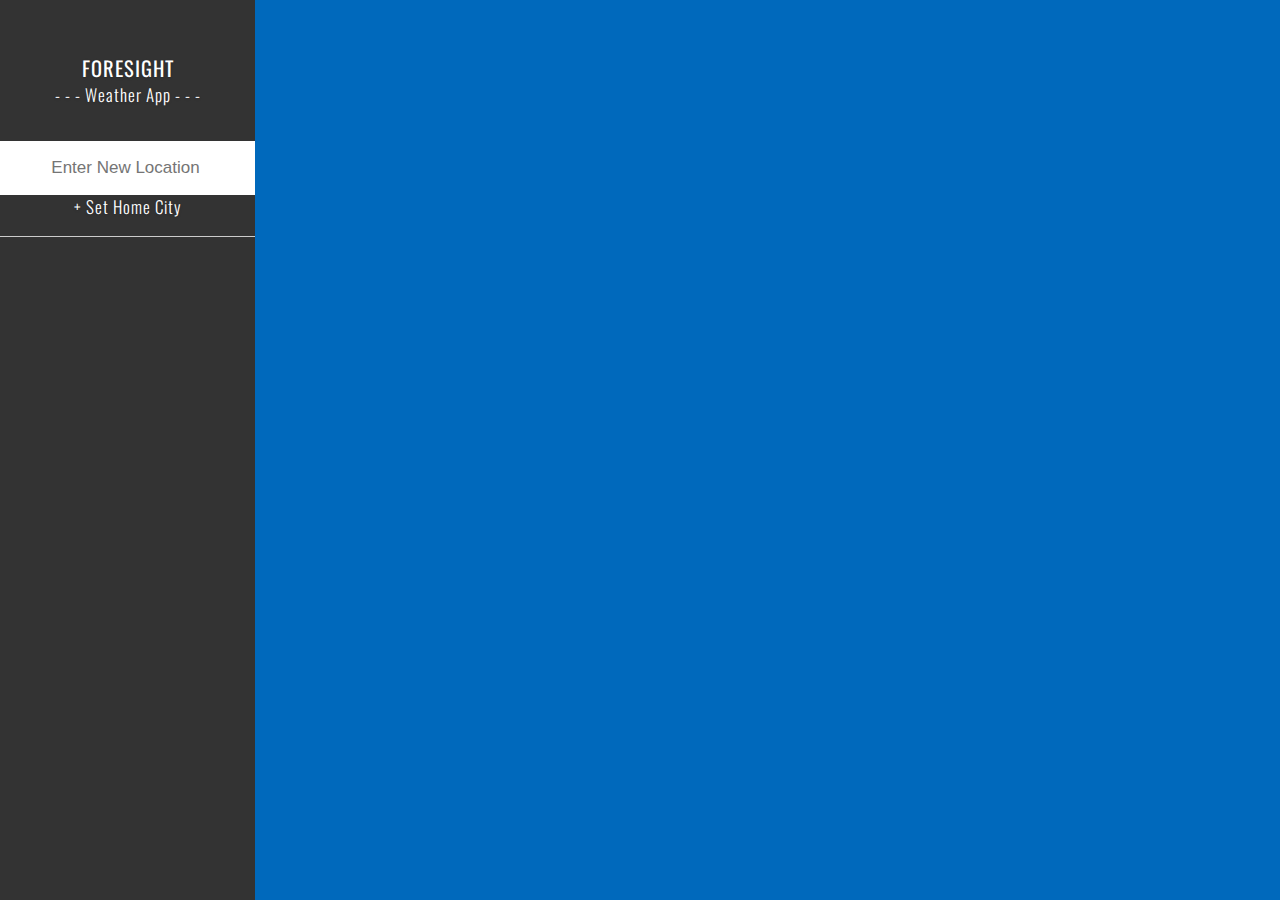
==== commit 955f3d45: "Added Google Verification w/ Firebase" ====
--- a/index.html
+++ b/index.html
@@ -8,7 +8,7 @@
     <meta name="viewport" content="width=device-width, initial-scale=1">
 
     <link rel="stylesheet" href="css/normalize.css">
-    <link rel="stylesheet" href="css/mainTesting.css">
+    <link rel="stylesheet" href="css/main.css">
     <link href='https://fonts.googleapis.com/css?family=Oswald:400,300,700' rel='stylesheet' type='text/css'>
 
 
@@ -24,6 +24,11 @@
     <input id="hereInput" type="search" placeholder="Enter New Location" autofocus />
     <p class="errorMessage"></p>
     <br>
+    <div id="login">Login</div>
+    <div id="userName"></div><!--
+ --><span> </span><div id="logout">- Logout</div>
+    <div id="homeCity">+ Set Home City</div>
+    <hr>
 
     <div id="tempToggle">
         <span id="fahrenheit" class="active">°F</span><!--
@@ -149,7 +154,7 @@
 <script>
 
 //  HERE Geocoding API - https://developer.here.com/rest-apis/documentation/geocoder --------------------
-var hereAppId = "o5tRxnkAAAkjiuRR6BSQ",
+    var hereAppId = "o5tRxnkAAAkjiuRR6BSQ",
         hereAppCode = "tfNG7bDEiDsZki_YRaTDfQ",
         hereInput = null,
         hereUrl = "http://geocoder.api.here.com/6.2/search.json?" + "lg=eng" + "&searchtext=",
@@ -160,37 +165,89 @@
         locationName = null;
 
 // Forecast.Io variables - https://developer.forecast.io/ --------------------
-var fcApiUrl = "https://api.forecast.io/forecast",
+    var fcApiUrl = "https://api.forecast.io/forecast",
         fcApiKey = "2dcaef59f4ef9b896eb1af4ad29d9aa2",
         fcRequestUrl = null,
         fcTempChoice = "us",
         weatherData = null;
 
 // Firebase variables - https://foresightweather.firebaseio.com/ --------------------
-var fireBase = new Firebase("https://foresightWeather.firebaseio.com/"),
+    var fireBase = new Firebase("https://foresightWeather.firebaseio.com/"),
         dataObject = null;
 
+// Firebase Login (currently using Google verification) --------------------
+    var userInfo = null;
+    $('#logout').css("display","none").click(function(){
+        fireBase.unauth();
+        $(this).css("display","none");
+        $('#login').text("Login").css("display","inline-block");
+        $('#userName').text("").css("display","none");
+        console.log("Logout Successful.");
+    });
+    $('#login').css("display","inline-block").click(function(){
+        fireBase.authWithOAuthPopup("google", function(error, authData) {
+            if (error) {
+                console.log("Login Failed!", error);
+            } else {
+                console.log("Authenticated successfully with payload:", authData);
+                userInfo = authData;
+                $('#logout').css("display","inline-block");
+                $('#login').css("display","none");
+            }
+        });
+    });
+    var isNewUser = true;
+    fireBase.onAuth(function(authData) {
+        if (authData && isNewUser) {
+            fireBase.child("users").child(authData.uid).set({
+                provider: authData.provider,
+                name: getName(authData)
+            });
+            userInfo = authData;
+            $('#logout').css("display","inline-block");
+            $('#login').css("display","none");
+        }
+    });
+    function getName(authData) {
+        $('#userName').text(authData.google.displayName).css("display","inline-block");
+        return authData.google.displayName;
+    }
+
+// Firebase User & Location Data --------------------
+    var savedCityName = null,
+        savedCityUrl = null,
+        currentCityName = null,
+        currentCityUrl = null,
+        updateUserCity = function(){
+            currentCityName = hereResult.Response.View[0].Result[0].Location.Address.Label;
+            currentCityUrl = fcRequestUrl;
+            savedCityName = 'userData/' + userInfo.uid + '/cityName';
+            savedCityUrl = 'userData/' + userInfo.uid + '/cityUrl';
+            fireBase.child(savedCityName).set(currentCityName);
+            fireBase.child(savedCityUrl).set(currentCityUrl);
+        };
+
 // Skycons --------------------
-var renderSkycons = function () {
+    var renderSkycons = function () {
     var icons = new Skycons({"color": "#fff"}),
-            list = [
-                "clear-day", "clear-night", "partly-cloudy-day",
-                "partly-cloudy-night", "cloudy", "rain", "sleet", "snow", "wind",
-                "fog" ];
-    for (var i = list.length; i--;)
-        icons.set(list[i], list[i]);
-    icons.play();
-    for (i = list.length; i--;) {
-        var weatherType = list[i],
-                elements = document.getElementsByClassName(weatherType);
-        for (e = elements.length; e--;) {
-            icons.set(elements[e], weatherType);
+        list = [
+            "clear-day", "clear-night", "partly-cloudy-day",
+            "partly-cloudy-night", "cloudy", "rain", "sleet", "snow", "wind",
+            "fog" ];
+        for (var i = list.length; i--;)
+            icons.set(list[i], list[i]);
+        icons.play();
+        for (i = list.length; i--;) {
+            var weatherType = list[i],
+                    elements = document.getElementsByClassName(weatherType);
+            for (e = elements.length; e--;) {
+                icons.set(elements[e], weatherType);
+            }
         }
-    }
-};
+    };
 
 // Populating the HTML --------------------
-var populateHtml = function(input) {
+    var populateHtml = function(input) {
 
     $('.locationName').text(hereResult.Response.View[0].Result[0].Location.Address.Label);
     if ((hereResult.Response.View[0].Result[0].Location.Address.Label).length < 20) {
@@ -273,72 +330,73 @@
 
 };
 
-// Weather Request -------------------
-var lat = null,
+// Location & Weather Requests -------------------
+    var lat = null,
         lng = null;
-var locationJsonRequest = function(){
-    $.ajax({
-        url: (hereRequestURL),
-        dataType: 'json',
-        success: (function(data){
-            hereResult = data;
-            if (hereResult.Response.View[0] && hereResult.Response.View[0].Result[0].Location) {
-                lat = hereResult.Response.View[0].Result[0].Location.NavigationPosition[0].Latitude;
-                lng = hereResult.Response.View[0].Result[0].Location.NavigationPosition[0].Longitude;
-                weatherJsonRequest("Network failure, please try again.");
+    var locationJsonRequest = function(urlInput){
+        $.ajax({
+            url: (urlInput),
+            dataType: 'json',
+            success: (function(data){
+                hereResult = data;
+                if (hereResult.Response.View[0] && hereResult.Response.View[0].Result[0].Location) {
+                    lat = hereResult.Response.View[0].Result[0].Location.NavigationPosition[0].Latitude;
+                    lng = hereResult.Response.View[0].Result[0].Location.NavigationPosition[0].Longitude;
+                    weatherJsonRequest("Network failure, please try again.");
+                } else {
+                    userAlertFail("Please try a different location.");
+                    fail("Couldn't get Lat/Lng data.")
+                }
+            }),
+            timeout: 6000,
+            error: (function(){
+                userAlertFail("Network failure, please try again.");
+                fail("Timeout while getting location data.");
+            })
+        });
+    };
+    var weatherJsonRequest = function (failMessage){
+        fcRequestUrl = fcApiUrl + "/" + fcApiKey  + "/" + lat + "," + lng + "?callback=?&units=" + fcTempChoice;
+        $.ajax({
+            url: fcRequestUrl,
+            dataType: 'json',
+            success: (function(data){
+                weatherData = data;
+                populateHtml(weatherData);
+                showResults();
+                updateUserCity();
+                win("Fetched and Populated the Forecast.");
+                $('#tempToggle').fadeIn();
+            }),
+            timeout: 6000,
+            error: (function(){
+                userAlertFail(failMessage);
+                fail("getting forecast.io JSON data.");
+            })
+        });
+    };
+
+// Temperature Toggle (Fahrenheit to Celsius) --------------------
+    var tempToggle = function(){
+        $('#tempToggle').click(function() {
+            if (fcTempChoice == "us") {
+                fcTempChoice = "si";
+                $('#fahrenheit').toggleClass('active');
+                $('#celsius').toggleClass('active');
+                userAlertLoading("Changing to Celsius...");
+                weatherJsonRequest("Sorry, connection error.");
             } else {
-                userAlertFail("Please try a different location.");
-                fail("Couldn't get Lat/Lng data.")
+                fcTempChoice = "us";
+                $('#fahrenheit').toggleClass('active');
+                $('#celsius').toggleClass('active');
+                userAlertLoading("Changing to Fahrenheit...");
+                weatherJsonRequest("Sorry, connection error.");
             }
-        }),
-        timeout: 6000,
-        error: (function(){
-            userAlertFail("Network failure, please try again.");
-            fail("Timeout while getting location data.");
-        })
-    });
-};
-var weatherJsonRequest = function (failMessage){
-    fcRequestUrl = fcApiUrl + "/" + fcApiKey  + "/" + lat + "," + lng + "?callback=?&units=" + fcTempChoice;
-    $.ajax({
-        url: fcRequestUrl,
-        dataType: 'json',
-        success: (function(data){
-            weatherData = data;
-            populateHtml(weatherData);
-            showResults();
-            win("Fetched and Populated the Forecast.");
-            $('#tempToggle').fadeIn();
-        }),
-        timeout: 6000,
-        error: (function(){
-            userAlertFail(failMessage);
-            fail("getting forecast.io JSON data.");
-        })
-    });
-};
-
-// Temperature Toggle (Fahrenheit to Celsius) --------------------
-var tempToggle = function(){
-    $('#tempToggle').click(function() {
-        if (fcTempChoice == "us") {
-            fcTempChoice = "si";
-            $('#fahrenheit').toggleClass('active');
-            $('#celsius').toggleClass('active');
-            userAlertLoading("Changing to Celsius...");
-            weatherJsonRequest("Sorry, connection error.");
-        } else {
-            fcTempChoice = "us";
-            $('#fahrenheit').toggleClass('active');
-            $('#celsius').toggleClass('active');
-            userAlertLoading("Changing to Fahrenheit...");
-            weatherJsonRequest("Sorry, connection error.");
-        }
-    });
-};
+        });
+    };
 
 // Other bits and pieces -------------------
-var fail = function(failurePoint){
+    var fail = function(failurePoint){
             $('#tempToggle').fadeOut();
             return (console.log ("Failure: " + failurePoint))
         },
@@ -349,21 +407,24 @@
         showResults = function(){ $('#results').fadeIn(); userAlertFadeOut()},
         hideResults = function(){ $('#results').fadeOut(); userAlertLoading("Fetching Forecast...") };
 
+
+
 // Putting Everything together -------------------
-$(document).ready(function(){
-    $('#hereInput').keyup(function(e) {
-        hereInput = $('#hereInput').val().toLowerCase();
-        if (e.keyCode == 13) {
-            hideResults();
-            $('#tempToggle').fadeOut();
-            hereInput = $('#hereInput').val();
-            $('#hereInput').val('').blur();
-            hereRequestURL = hereUrl + hereInput + "&app_code=" + hereAppCode + "&app_id=" + hereAppId;
-            locationJsonRequest();
-        }
+    $(document).ready(function(){
+        $('#hereInput').keyup(function(e) {
+            hereInput = $('#hereInput').val().toLowerCase();
+            if (e.keyCode == 13) {
+                hideResults();
+                $('#tempToggle').fadeOut();
+                hereInput = $('#hereInput').val();
+                $('#hereInput').val('').blur();
+                hereRequestURL = hereUrl + hereInput + "&app_code=" + hereAppCode + "&app_id=" + hereAppId;
+                locationJsonRequest(hereRequestURL);
+            }
+        });
+        tempToggle();
     });
-    tempToggle();
-});
+
 
 
 </script>
--- a/css/main.css
+++ b/css/main.css
@@ -0,0 +1,692 @@
+/*! HTML5 Boilerplate v5.2.0 | MIT License | https://html5boilerplate.com/ */
+html {
+    color: #333;
+    font-size: 1em;
+    line-height: 1.4;
+}
+::-moz-selection {
+    background: #b3d4fc;
+    text-shadow: none;
+}
+::selection {
+    background: #b3d4fc;
+    text-shadow: none;
+}
+hr {
+    display: block;
+    height: 1px;
+    border: 0;
+    border-top: 1px solid #ccc;
+    margin: 1em 0;
+    padding: 0;
+}
+audio, canvas, iframe, img, svg, video {
+    vertical-align: middle;
+}
+fieldset {
+    border: 0;
+    margin: 0;
+    padding: 0;
+}
+textarea {
+    resize: vertical;
+}
+.browserupgrade {
+    margin: 0.2em 0;
+    background: #ccc;
+    color: #000;
+    padding: 0.2em 0;
+}
+
+
+
+
+
+
+html, h1, h2, h3, h4, h5, h6, li, p, input {
+    -webkit-transition: 0.5s all;
+    -moz-transition: 0.5s all;
+    -ms-transition: 0.5s all;
+    -o-transition: 0.5s all;
+    transition: 0.5s all;
+}
+
+html {
+    position: relative;
+    height: 100%;
+    width: 100%;
+    color: #fff;
+    background: #0069bc;
+    /*background: #333;*/
+    text-align: center;
+    font-family: Oswald, Tahoma, Calibri, sans-serif;
+    font-weight: 300;
+    letter-spacing: 1px;
+    font-size: 17px;
+    overflow-y: scroll;
+    text-shadow: 0 1px 3px rgba(0,0,0,0.2);
+}
+body {
+    position: relative;
+    width: 100%;
+    box-sizing: border-box;
+}
+
+h1, h2, h3, h4, h5, p {
+    margin: 0;
+    padding: 0 0.5em;
+    font-weight: normal;
+}
+h1 {
+    margin-top: 1em;
+    font-size: 1.2em;
+    text-transform: uppercase;
+}
+h2 { font-size: 2.4em; }
+h3 {
+    padding: 0.5em 0;
+    margin: 2em 1em 1em;
+    font-size: 1.3em;
+    text-transform: uppercase;
+    border-top: 1px solid #fff;
+    border-bottom: 1px solid #fff;
+    background: rgba(0,0,0,0.25);
+}
+h4 { font-size: 1.1em; }
+h5 { font-size: 1em; }
+
+p { font-weight: 300 }
+a {
+    text-decoration: none;
+    color: #fff;
+}
+
+ul {
+    display: block;
+    margin: 0;
+    padding: 0;
+    list-style-type: none;
+    border-collapse: collapse;
+}
+
+input {
+    text-align: center;
+    position: relative;
+    padding: 1em 0.2em;
+    background: rgba(255,255,255,0.2);
+    width: 100%;
+    border: none;
+    outline: none;
+    font-family: Calibri, Helvetica, sans-serif;
+    color: #fff;
+    box-sizing: border-box !important;
+}
+input:focus {
+    background: rgba(255,255,255,1);
+    color: #000;
+}
+
+aside, main {
+    display: block;
+}
+aside {
+    position: fixed;
+    left: 0; top: 0;
+    height: 100%;
+    width: 15em;
+    background: #333;
+}
+main {
+    box-sizing: border-box;
+    padding: 2em 0 2em 15em;
+}
+
+
+
+
+#loading {
+    display: block;
+    position: fixed;
+    top: 0;
+    left: 0;
+    height: 100%;
+    width: 100%;
+    z-index: 9;
+    opacity: 1;
+    visibility: visible;
+    background-color: #0069bc;
+    /*background: #0069bc url(../loading.gif) 50% 50% no-repeat;*/
+    -webkit-transition: 0.3s opacity;
+    -moz-transition: 0.3s opacity;
+    -ms-transition: 0.3s opacity;
+    -o-transition: 0.3s opacity;
+    transition: 0.3s opacity;
+}
+#loading.dormant {
+    opacity: 0;
+    visibility: hidden;
+    -webkit-transition: 0.3s opacity 0s, 0s visibility 0.3s;
+    -moz-transition: 0.3s opacity 0s, 0s visibility 0.3s;
+    -ms-transition: 0.3s opacity 0s, 0s visibility 0.3s;
+    -o-transition: 0.3s opacity 0s, 0.3s visibility 0s;
+    transition: 0.3s opacity 0s, 0s visibility 0.3s;
+}
+
+#login, #logout, #userName {
+    display: none;
+    cursor: pointer;
+    padding: 0.5em 0;
+}
+#userName {
+    cursor: default;
+}
+#homeCity {
+    display: block;
+    cursor: pointer;
+}
+
+#mainTitle {
+    position: relative;
+    padding: 2em 0;
+    width: 100%;
+    display :block;
+    margin: 0 auto;
+}
+
+
+#tempToggle {
+    position: absolute;
+    display: none;
+    bottom: 0;
+    width: 100%;
+    color: #fff;
+    cursor: pointer;
+    background: rgba(255,255,255,0.15);
+}
+#tempToggle > * {
+    display: inline-block;
+    vertical-align: middle;
+    padding: 0.5em 0 0.8em 0;
+    text-align: center;
+    width: 50%;
+    transition: 0.4s all;
+}
+#tempToggle > *:hover {
+    background: rgba(255,255,255,0.2);
+}
+#tempToggle > *.active, #tempToggle > *.active:hover {
+    background: rgba(255,255,255,0.5);
+}
+
+
+.temperature .val:after, .apparentTemperature .val:after, .tempBar .low:after,.tempBar .high:after {
+    content: '°';
+}
+
+
+
+
+#results {
+    display: none;
+}
+#userAlert {
+    display: none;
+    padding: 0.5em 0;
+}
+
+
+#currently, #forecastSummary {
+    display: inline-block;
+    vertical-align: top;
+    width: 50%;
+    max-width: 600px;
+    margin: 0 auto;
+}
+
+#currently .icon, #currently .temperature {
+    display: inline-block;
+    vertical-align: bottom;
+    font-size: 2.5em;
+}
+#currently .temperature {
+    font-size: 4em;
+    /*line-height: 1em;*/
+    margin-top: -0.2em;
+}
+#currently canvas {
+    height: 2em;
+    width: 4em;
+    margin: 0 -0.8em;
+}
+
+
+
+#forecastSummary ul {
+    width: 80%;
+    max-width: 500px;
+    margin: -0.3em auto 0;
+    text-align: left;
+}
+#forecastSummary .label {
+    display: block;
+    padding: 0.5em 0 0;
+    line-height: 1em;
+    font-size: 1.2em;
+    font-weight: 400;
+    text-transform: uppercase;
+}
+
+#next7Days ul {
+    display: table;
+    font-size: 1em;
+    width: 90%;
+    max-width: 900px;
+    margin: 0 auto;
+    border-top: 1px solid #bbb;
+    background: rgba(0,0,0,0.1);
+}
+#next7Days li {
+    display: table-row;
+    margin: 0 auto;
+    border-bottom: 1px solid #bbb;
+}
+#next7Days li > div, #next7Days canvas {
+    padding: 1em 2%;
+    display: table-cell;
+    vertical-align: middle;
+}
+.dayOfWeek {
+    width: 2.8em;
+    min-width: 60px;
+    text-align: right;
+    font-weight: normal;
+    text-transform: uppercase;
+}
+.dayDescription {
+    text-align: left;
+}
+#next7Days .high, #next7Days .low {
+    padding: 0 2px;
+    /*width: 30px;*/
+    width: 15%;
+    text-align: right;
+}
+#next7Days .high {
+    text-align: left;
+    margin-left: 2px;
+}
+
+#next7Days .tempBar {
+    text-align: left;
+    min-width: 210px;
+    width: 30%;
+}
+#next7Days .tempBar > span {
+    display: inline-block;
+}
+#next7Days .tempBar .bar {
+    display: inline-block;
+    margin: 0 2px -1px;
+    min-width:2px;
+    height: 0.95em;
+    border-radius: 0.5em;
+    border: 1px solid #fff;
+    background: rgba(255,255,255,0.6);
+}
+
+#next7Days canvas {
+    height: 2em;
+    width: 4em;
+    min-width: 60px;
+    /*margin: 0 -0.8em;*/
+}
+
+
+
+footer {
+    position: absolute;
+    bottom: 0;
+    width: 100%;
+    padding: 0.2em 0;
+    text-align: center;
+    background: #000;
+}
+#footerInner {
+    position: relative;
+    width: 90%;
+    display: inline-block;
+    text-align: right;
+    font-size: 0.8em;
+}
+
+
+
+.errorMessage {
+    display: none;
+}
+.errorMessage:before {
+    content: "Please enter a valid Zip Code.";
+    display: block;
+}
+
+
+
+
+
+@media (max-width:1200px) {
+    body {
+        padding: 0;
+    }
+
+    h3 {
+        margin: 2em 0 1em;
+    }
+
+    #forecastSummary ul {
+        text-align: center;
+    }
+}
+@media (max-width:850px) {
+
+    h1 {
+        margin: 0 auto;
+    }
+    h2 {
+        margin-top: 1em;
+    }
+    #mainTitle {
+        padding: 1em 0;
+    }
+    input {
+        padding: 0.7em 0.2em;
+    }
+    aside, main, #tempToggle {
+        display: block;
+        padding: 0;
+        position: relative;
+        width: 100%;
+    }
+    #tempToggle {
+        display: none;
+    }
+    aside {
+        height: auto;
+        background: #333;
+    }
+}
+
+
+
+
+@media (max-width:700px) {
+
+    #currently, #forecastSummary, #next7Days {
+        display: block;
+        width: 100%;
+    }
+
+    h3 {
+        margin-top: 2em;
+        width: 100%;
+        font-size: 1.6em;
+    }
+    #forecastSummary ul, #next7Days ul {
+        width: 90%;
+    }
+}
+
+
+
+
+
+
+
+@media (max-width:600px) {
+    header {
+        position: relative;
+        text-align: center;
+    }
+    #logo, nav {
+        display: block;
+        text-align: center !important;
+        padding: 0.5em 0;
+        float: none;
+        width: auto;
+    }
+    #logo { padding-bottom: 0 }
+
+    #next7Days ul {
+        display: block;
+        background: none;
+        border: none;
+    }
+    #next7Days ul li {
+        display: block;
+        border: none;
+        margin-bottom: 1em;
+    }
+    #next7Days ul li > * {
+        display: inline-block;
+        vertical-align: middle;
+        padding: 5px 1%;
+    }
+    #next7Days .dayOfWeek, #next7Days canvas {
+        font-size: 1.3em;
+        padding-bottom: 0;
+    }
+    #next7Days canvas {
+        width: 4em;
+        margin: 0 -0.7em;
+    }
+    #next7Days .dayDescription, #next7Days .tempBar {
+        display: block;
+        margin: 0 auto;
+        padding: 0.3em 0;
+        width: 90%;
+        text-align: center;
+    }
+    #next7Days .tempBar {
+        text-align: left !important;
+        width: 80%;
+        border-top: 1px solid #bbb;
+        border-bottom: 1px solid #bbb;
+    }
+    #next7Days .tempBar:before {
+        content: '';
+        display: inline-block;
+        width: 10%;
+    }
+}
+
+@media(max-height:600px) {
+    header {
+        position: relative;
+    }
+}
+
+
+
+
+
+
+
+
+
+
+
+
+
+
+
+
+
+
+
+
+/* ==========================================================================
+   Helper classes
+   ========================================================================== */
+
+/*
+ * Hide visually and from screen readers:
+ */
+
+.hidden {
+    display: none !important;
+}
+
+/*
+ * Hide only visually, but have it available for screen readers:
+ * http://snook.ca/archives/html_and_css/hiding-content-for-accessibility
+ */
+
+.visuallyhidden {
+    border: 0;
+    clip: rect(0 0 0 0);
+    height: 1px;
+    margin: -1px;
+    overflow: hidden;
+    padding: 0;
+    position: absolute;
+    width: 1px;
+}
+
+/*
+ * Extends the .visuallyhidden class to allow the element
+ * to be focusable when navigated to via the keyboard:
+ * https://www.drupal.org/node/897638
+ */
+
+.visuallyhidden.focusable:active,
+.visuallyhidden.focusable:focus {
+    clip: auto;
+    height: auto;
+    margin: 0;
+    overflow: visible;
+    position: static;
+    width: auto;
+}
+
+/*
+ * Hide visually and from screen readers, but maintain layout
+ */
+
+.invisible {
+    visibility: hidden;
+}
+
+/*
+ * Clearfix: contain floats
+ *
+ * For modern browsers
+ * 1. The space content is one way to avoid an Opera bug when the
+ *    `contenteditable` attribute is included anywhere else in the document.
+ *    Otherwise it causes space to appear at the top and bottom of elements
+ *    that receive the `clearfix` class.
+ * 2. The use of `table` rather than `block` is only necessary if using
+ *    `:before` to contain the top-margins of child elements.
+ */
+
+.clearfix:before,
+.clearfix:after {
+    content: " "; /* 1 */
+    display: table; /* 2 */
+}
+
+.clearfix:after {
+    clear: both;
+}
+
+/* ==========================================================================
+   EXAMPLE Media Queries for Responsive Design.
+   These examples override the primary ('mobile first') styles.
+   Modify as content requires.
+   ========================================================================== */
+
+@media only screen and (min-width: 35em) {
+    /* Style adjustments for viewports that meet the condition */
+}
+
+@media print,
+(-webkit-min-device-pixel-ratio: 1.25),
+(min-resolution: 1.25dppx),
+(min-resolution: 120dpi) {
+    /* Style adjustments for high resolution devices */
+}
+
+/* ==========================================================================
+   Print styles.
+   Inlined to avoid the additional HTTP request:
+   http://www.phpied.com/delay-loading-your-print-css/
+   ========================================================================== */
+
+@media print {
+    *,
+    *:before,
+    *:after {
+        background: transparent !important;
+        color: #000 !important; /* Black prints faster:
+                                   http://www.sanbeiji.com/archives/953 */
+        box-shadow: none !important;
+        text-shadow: none !important;
+    }
+
+    a,
+    a:visited {
+        text-decoration: underline;
+    }
+
+    a[href]:after {
+        content: " (" attr(href) ")";
+    }
+
+    abbr[title]:after {
+        content: " (" attr(title) ")";
+    }
+
+    /*
+     * Don't show links that are fragment identifiers,
+     * or use the `javascript:` pseudo protocol
+     */
+
+    a[href^="#"]:after,
+    a[href^="javascript:"]:after {
+        content: "";
+    }
+
+    pre,
+    blockquote {
+        border: 1px solid #999;
+        page-break-inside: avoid;
+    }
+
+    /*
+     * Printing Tables:
+     * http://css-discuss.incutio.com/wiki/Printing_Tables
+     */
+
+    thead {
+        display: table-header-group;
+    }
+
+    tr,
+    img {
+        page-break-inside: avoid;
+    }
+
+    img {
+        max-width: 100% !important;
+    }
+
+    p,
+    h2,
+    h3 {
+        orphans: 3;
+        widows: 3;
+    }
+
+    h2,
+    h3 {
+        page-break-after: avoid;
+    }
+}
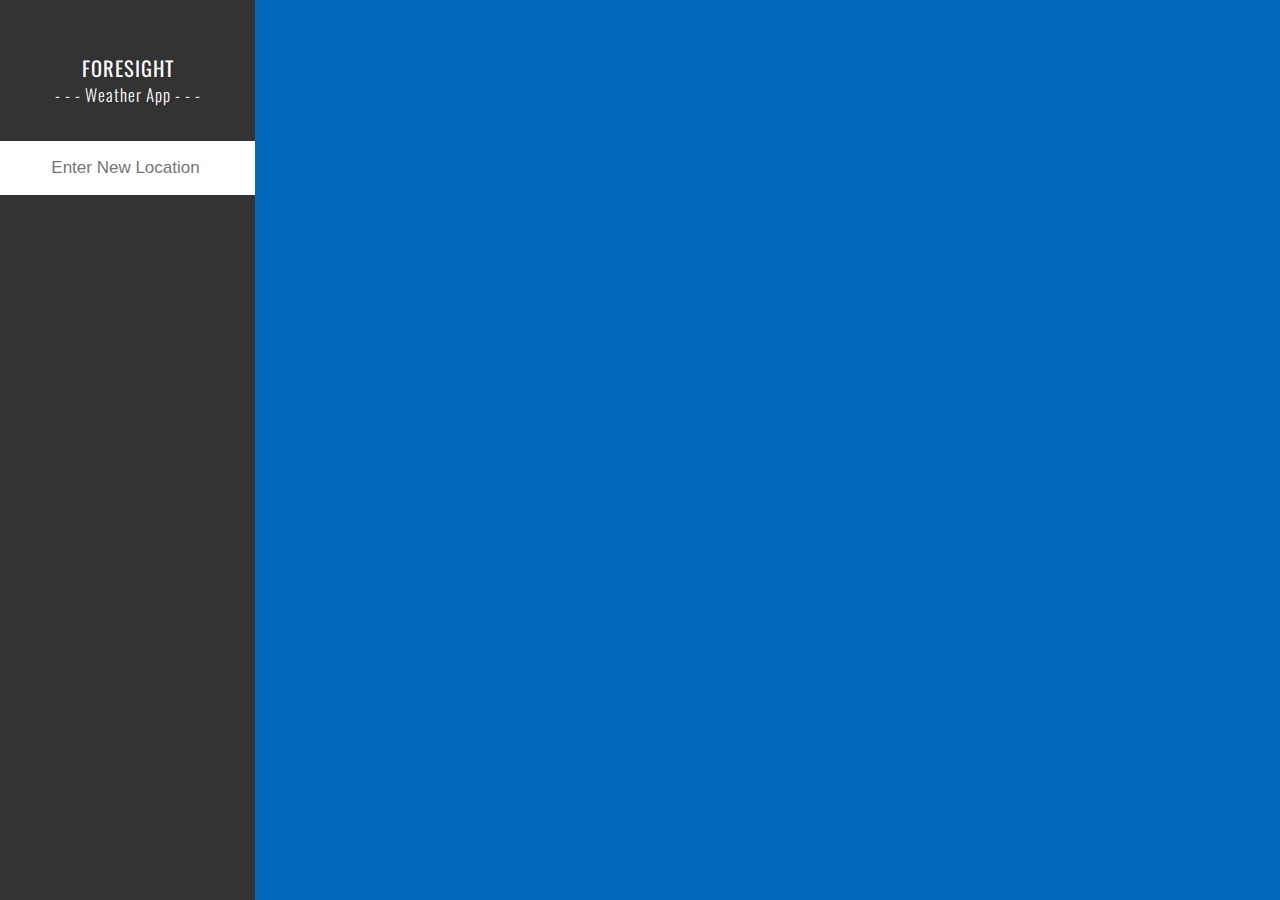
==== commit f147cbf4: "undo this last step." ====
--- a/index.html
+++ b/index.html
@@ -24,11 +24,15 @@
     <input id="hereInput" type="search" placeholder="Enter New Location" autofocus />
     <p class="errorMessage"></p>
     <br>
-    <div id="login">Login</div>
+    <div id="login">Login w/ Google</div>
     <div id="userName"></div><!--
  --><span> </span><div id="logout">- Logout</div>
-    <div id="homeCity">+ Set Home City</div>
-    <hr>
+    <!--
+    <div id="addCity">Add This City to List</div>
+    <ul id="cityList">
+        <li></li>
+    </ul>
+    -->
 
     <div id="tempToggle">
         <span id="fahrenheit" class="active">°F</span><!--
@@ -176,12 +180,24 @@
         dataObject = null;
 
 // Firebase Login (currently using Google verification) --------------------
-    var userInfo = null;
+    var savedCities = null,
+        loggedIn = false,
+        loggingIn = function(){
+            loggedIn = true;
+            fireBase.child('userData/' + userInfo.uid + '/savedCities').on("value", function(snapshot) {
+                save = snapshot.val();
+            });
+        },
+        loggingOut = function(){
+            loggedIn = false;
+        },
+        userInfo = null;
     $('#logout').css("display","none").click(function(){
         fireBase.unauth();
         $(this).css("display","none");
-        $('#login').text("Login").css("display","inline-block");
+        $('#login').text("Login w/ Google").css("display","inline-block");
         $('#userName').text("").css("display","none");
+        loggingOut();
         console.log("Logout Successful.");
     });
     $('#login').css("display","inline-block").click(function(){
@@ -191,6 +207,7 @@
             } else {
                 console.log("Authenticated successfully with payload:", authData);
                 userInfo = authData;
+                loggingIn();
                 $('#logout').css("display","inline-block");
                 $('#login').css("display","none");
             }
@@ -209,23 +226,41 @@
         }
     });
     function getName(authData) {
-        $('#userName').text(authData.google.displayName).css("display","inline-block");
-        return authData.google.displayName;
+        if (authData.google.displayName) {
+            $('#userName').text(authData.google.displayName).css("display","inline-block");
+            userInfo = authData;
+            loggingIn();
+            return authData.google.displayName;
+        }
     }
 
 // Firebase User & Location Data --------------------
-    var savedCityName = null,
-        savedCityUrl = null,
+    var lastSearchedCity = null,
+        lastSearchedUrl = null,
         currentCityName = null,
         currentCityUrl = null,
         updateUserCity = function(){
-            currentCityName = hereResult.Response.View[0].Result[0].Location.Address.Label;
-            currentCityUrl = fcRequestUrl;
-            savedCityName = 'userData/' + userInfo.uid + '/cityName';
-            savedCityUrl = 'userData/' + userInfo.uid + '/cityUrl';
-            fireBase.child(savedCityName).set(currentCityName);
-            fireBase.child(savedCityUrl).set(currentCityUrl);
+            lastSearchedCity = hereResult.Response.View[0].Result[0].Location.Address.Label;
+            lastSearchedUrl = fcRequestUrl;
+            currentCityName = 'userData/' + userInfo.uid + '/cityName';
+            currentCityUrl = 'userData/' + userInfo.uid + '/cityUrl';
+            fireBase.child(currentCityName).set(lastSearchedCity);
+            fireBase.child(currentCityUrl).set(lastSearchedUrl);
         };
+        $('#addCity').click(function(){
+            fireBase.child(savedCities + '/' + currentCityName).set(currentCityName);
+            fireBase.child(savedCities + '/' + currentCityName + '/locationUrl').set(currentCityUrl);
+        });
+
+//            var numberOfCities = null;
+//            fireBase.child(savedCities).on("value", function(snapshot){
+//                numberOfCities = (snapshot.val()).length;
+//                var cityList = fireBase.child(savedCities);
+//                $('#cityList').text('');
+//                for (var i=0; i<numberOfCities; i++) {
+//                    $('#cityList').append('<li>' + cityList[i] + '</li>');
+//                }
+//            });
 
 // Skycons --------------------
     var renderSkycons = function () {
@@ -404,8 +439,8 @@
         userAlertFail = function(message){ $('#userAlert').fadeIn().text(message); $('#hereInput').focus(); },
         userAlertLoading = function(message){ $('#userAlert').fadeIn().text(message);},
         userAlertFadeOut = function(){ $('#userAlert').fadeOut();},
-        showResults = function(){ $('#results').fadeIn(); userAlertFadeOut()},
-        hideResults = function(){ $('#results').fadeOut(); userAlertLoading("Fetching Forecast...") };
+        showResults = function(){ $('#results').fadeIn(); $('#addCity').fadeIn(); userAlertFadeOut()},
+        hideResults = function(){ $('#results').fadeOut(); $('#addCity').fadeOut(); userAlertLoading("Fetching Forecast...") };
 
 
 
--- a/css/main.css
+++ b/css/main.css
@@ -17,7 +17,7 @@
     height: 1px;
     border: 0;
     border-top: 1px solid #ccc;
-    margin: 1em 0;
+    margin: 0;
     padding: 0;
 }
 audio, canvas, iframe, img, svg, video {
@@ -180,9 +180,12 @@
 #userName {
     cursor: default;
 }
-#homeCity {
-    display: block;
+#addCity {
+    display: none;
     cursor: pointer;
+    padding: 0.5em 0;
+    border-top: 1px solid #fff;
+    border-bottom: 1px solid #fff;
 }
 
 #mainTitle {
